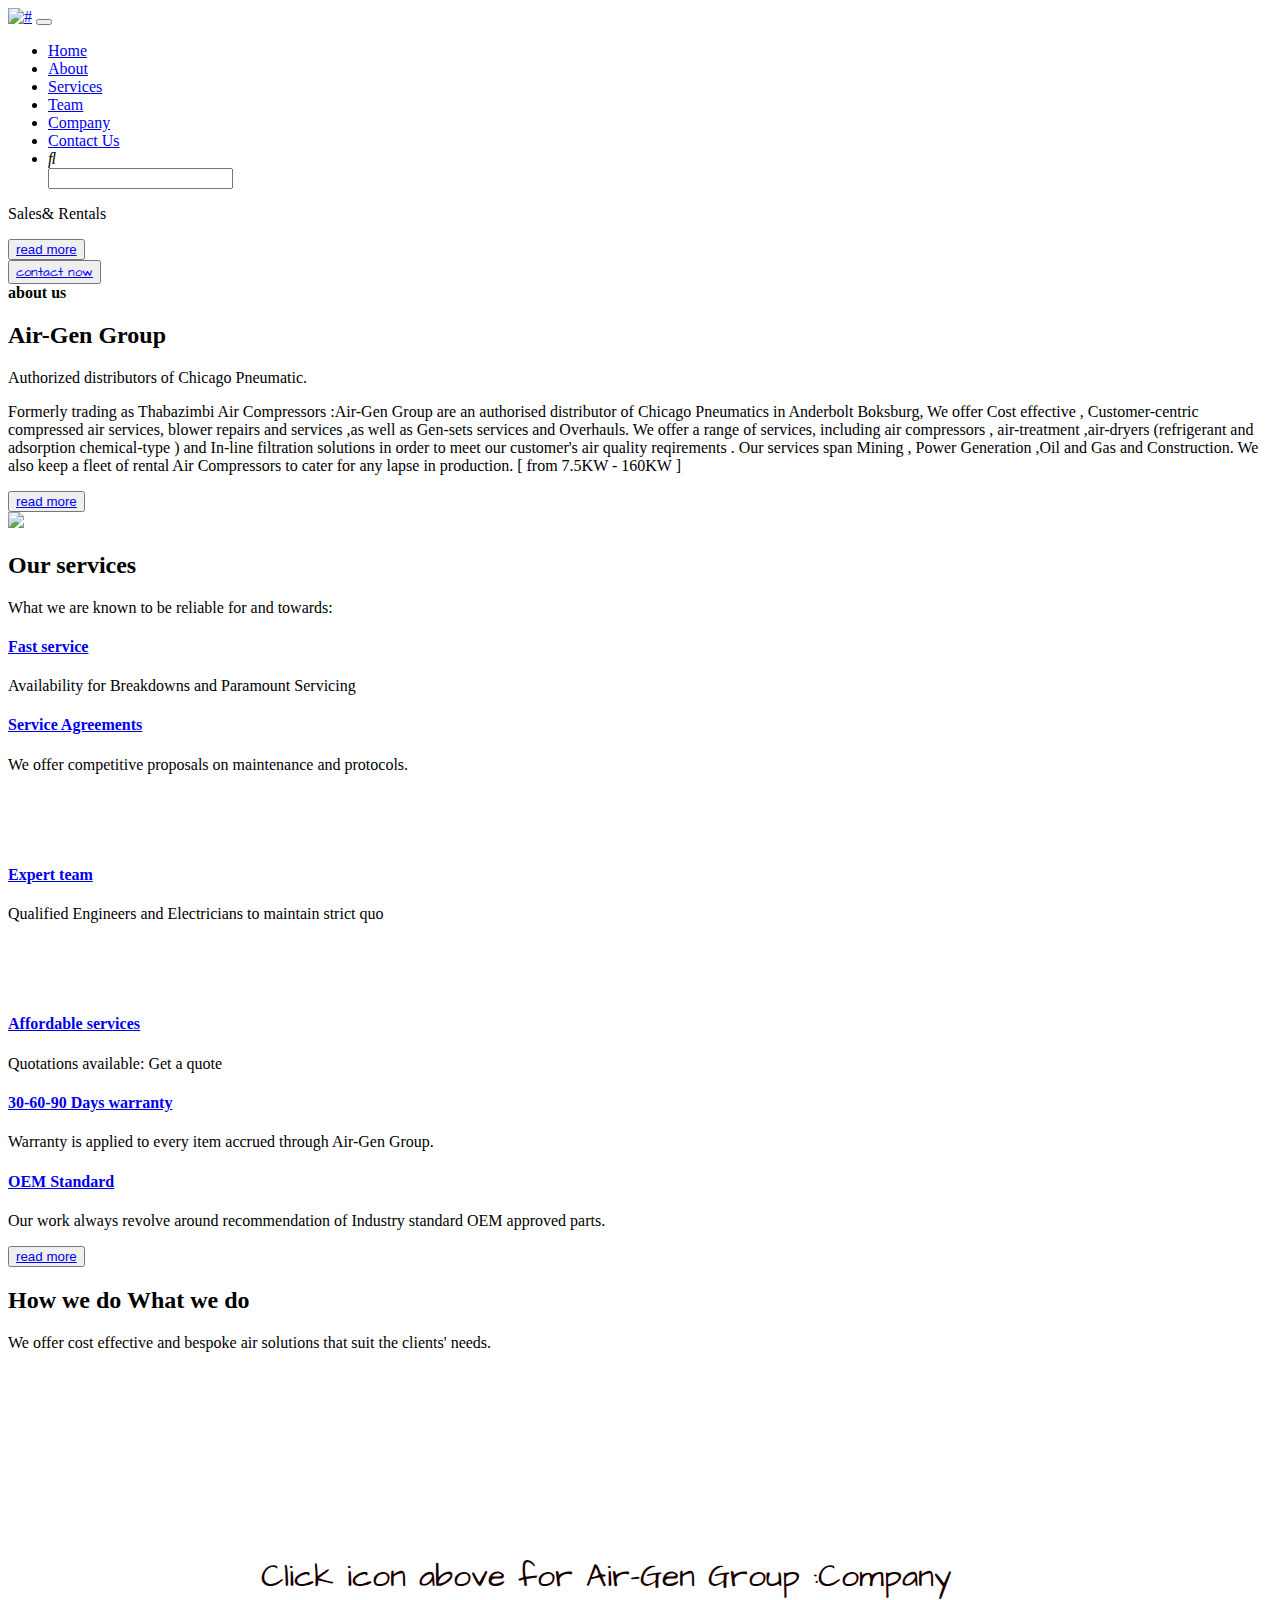
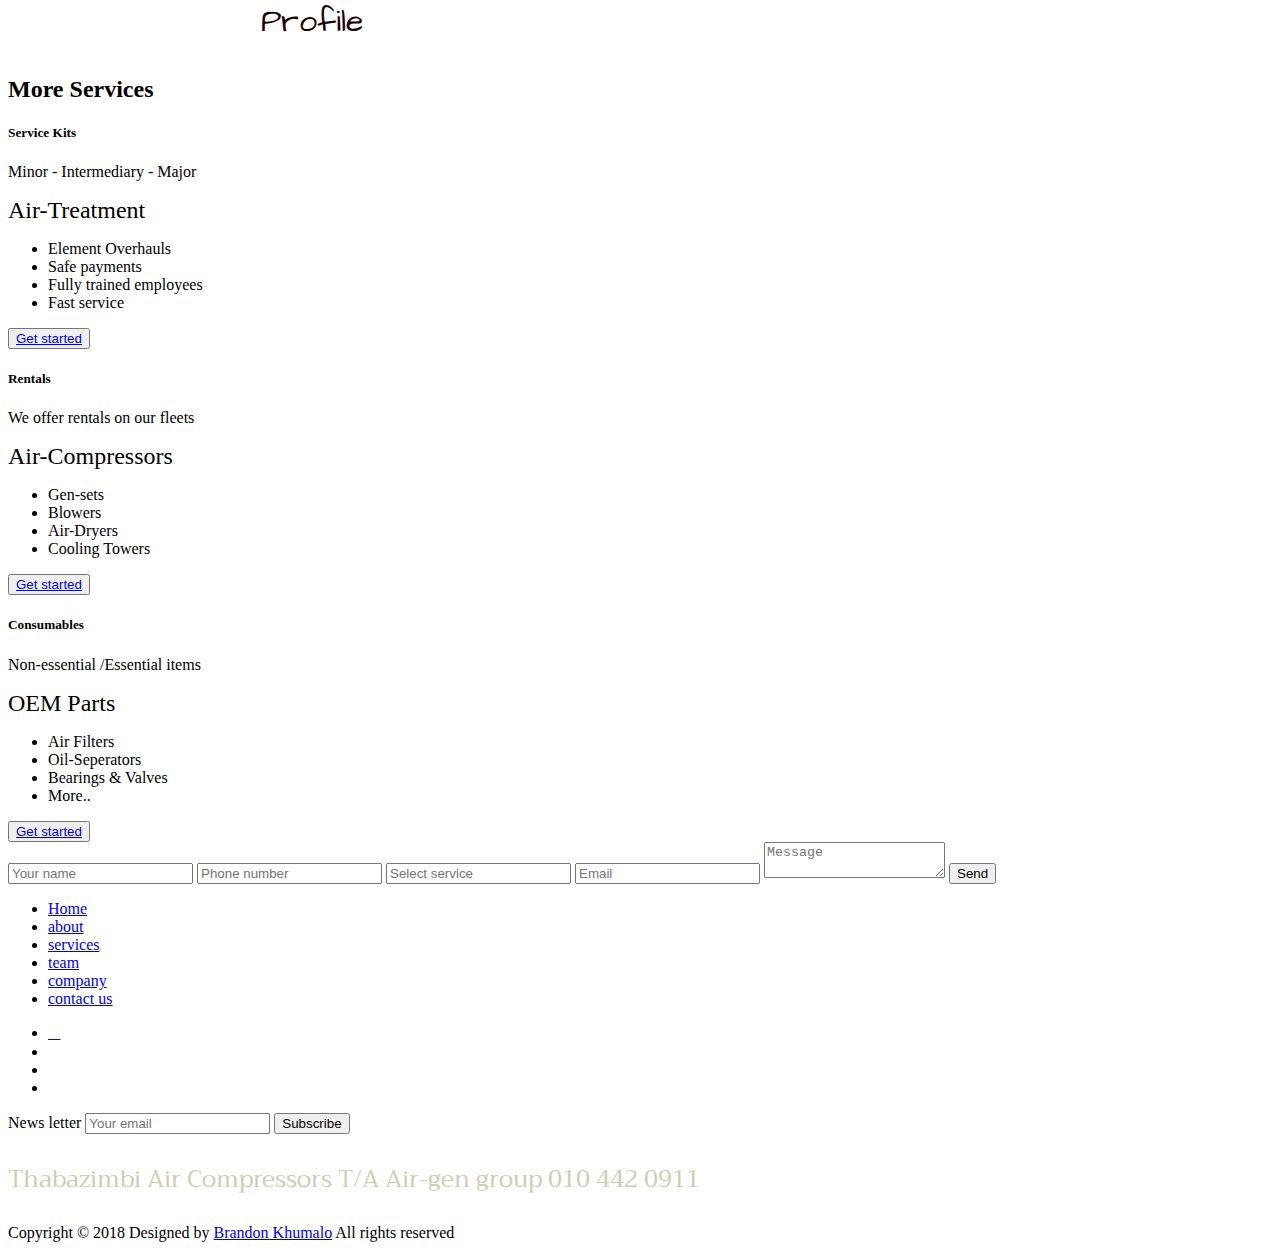
==== index.html @ 3f2db5a7 "Update index.html" ====
<!DOCTYPE html>
<html lang="en">
    <head>
        <meta charset="utf-8">
        <meta name="viewport" content="width=device-width, initial-scale=1.0">
        <title>Sales & Rentals</title>
        <link rel="stylesheet" href="css/bootstrap.min.css">
        <link rel="stylesheet" href="css/style.css">
        <link rel="stylesheet" href="css/fontawesome.min.css">
        <link rel="stylesheet" href="https://fonts.googleapis.com/css?family=Audiowide|Sofia|Trirong|Roboto">
        <link href="https://fonts.googleapis.com/css2?family=Architects+Daughter&display=swap" rel="stylesheet"> 
        <link rel="stylesheet" href="https://cdnjs.cloudflare.com/ajax/libs/font-awesome/4.7.0/css/font-awesome.min.css">
    <style>
     body > p{ padding:0 20%;color:#1a0000;font-size:2em;font-family:'Architects Daughter' 
        }
        </style>
    </head>
    <body>
        <nav class="navbar navbar-expand-lg navbar-light text-uppercase font-weight-bold">
            <div class="container">
                <a class="navbar-brand" href="index.html"><img width="250" src="imgs/logo.png" alt="#" /></a>
                <button class="navbar-toggler" type="button" data-toggle="collapse" data-target="#show-menu" aria-controls="navbarSupportedContent" aria-expanded="false" aria-label="Toggle navigation">
                    <span class="navbar-toggler-icon"></span>
                </button>

                <div class="collapse navbar-collapse" id="show-menu">
                    <ul class="navbar-nav ml-auto">
                        <li class="nav-item active">
                            <a class="nav-link" href="#home">Home <span class="sr-only">(current)</span></a>
                        </li>
                        <li class="nav-item">
                            <a class="nav-link" href="#about">About</a>
                        </li>
                        <li class="nav-item">
                            <a class="nav-link" href="#services">Services</a>
                        </li>
                        <li class="nav-item">
                            <a class="nav-link" href="#team">Team</a>
                        </li>
                        <li class="nav-item">
                            <a class="nav-link" href="#company">Company</a>
                        </li>
                        <li class="nav-item">
                            <a class="nav-link" href="#contact">Contact Us</a>
                        </li>
                        <li class="nav-item search">
                            <a class="nav-link"><i class="fas fa-search"></i></a>
                            <form>
                                <input type="search">
                            </form>
                        </li>
                    </ul>
                </div>
            </div>
        </nav>
        
        <header class="text-uppercase" id="home">
                <div class="row">
                    <div class="col-xl-5 col-lg-12">
                        <p><span>Sales</span>& Rentals</p>
                        <button><a href="#" class="text-uppercase">read more</a></button>
                    </div>
                    <div class="col-xl-7 col-lg-12">
                        <div class="white-overlay d-flex align-items-center">
                            <button><a href="#" class="text-uppercase" style="font-family:'Architects Daughter' ">contact now</a></button>
                        </div>
                    </div>
                </div>
        </header>
        
        <div class="about-us">
            <div class="container">
                <strong class="text-uppercase" id="about">about us</strong>
                <h2 class="text-uppercase">Air-Gen<span>  Group</span></h2>
                <p>Authorized distributors of Chicago Pneumatic.</p>
                <div class="row">
                    <div class="col-lg-7 col-12 d-flex align-items-center">
                        <p>Formerly trading as Thabazimbi Air Compressors :Air-Gen Group are an authorised distributor of Chicago Pneumatics in Anderbolt Boksburg,
                            We offer Cost effective , Customer-centric compressed air services, blower repairs and services ,as well as Gen-sets services and Overhauls.
                        We offer a range of services, including air compressors , air-treatment ,air-dryers (refrigerant and adsorption chemical-type ) and In-line filtration 
                        solutions in order to meet our customer's air quality reqirements .
                        Our services span Mining , Power Generation ,Oil and Gas and Construction. We also keep a fleet of rental Air Compressors to cater for any lapse in production. [ from 7.5KW - 160KW ]  </p>
                        <button class="text-uppercase font-weight-bold"><a href="#">read more</a></button>
                    </div>
                    <div class="col-lg-5 col-12">
                        <div class="blue-shadow"></div>
                        <img src="imgs/about-us.jpg" width="90%">
                    </div>
                </div>
            </div>
        </div>
        
        <div class="services text-center">
            <div class="container">
                <h2 class="text-uppercase" id="services">Our <span>services</span></h2>
                <p>What we are known to be reliable for and towards:</p>
                <div class="row">
                    <div class="col-lg-4 col-md-6 col-xs-12 active">
                        <div class="item">
                            <i class="fas fa-stopwatch fa-3x"></i>
                            <h4><a href="#">Fast service</a></h4>
                            <p>Availability for Breakdowns and Paramount Servicing</p>
                        </div>
                    </div>
                    <div class="col-lg-4 col-md-6 col-xs-12">
                        <div class="item">
                            <i class="fas fa-money-check-alt fa-3x"></i>
                            <h4><a href="#">Service Agreements</a></h4>
                            <p>We offer competitive proposals on maintenance and protocols. </p>
                        </div>
                    </div>
                    <div class="col-lg-4 col-md-6 col-xs-12">
                        <div class="item">
                            <i class="fas fa-users fa-3x"></i>
                            <h4><a href="#">Expert team</a></h4>
                            <p>Qualified Engineers and Electricians to maintain strict quo</p>
                        </div>
                    </div>
                    <div class="col-lg-4 col-md-6 col-xs-12">
                        <div class="item">
                            <i class="fas fa-suitcase fa-3x"></i>
                            <h4><a href="#">Affordable services</a></h4>
                            <p>Quotations available: Get a quote</p>
                        </div>
                    </div>
                    <div class="col-lg-4 col-md-6 col-xs-12">
                        <div class="item">
                            <i class="fas fa-money-bill-wave fa-3x"></i>
                            <h4><a href="#">30-60-90 Days warranty</a></h4>
                            <p>Warranty is applied to every item accrued through Air-Gen Group.</p>
                        </div>
                    </div>
                    <div class="col-lg-4 col-md-6 col-xs-12">
                        <div class="item">
                            <i class="fas fa-award fa-3x"></i>
                            <h4><a href="#">OEM Standard</a></h4>
                            <p>Our work always revolve around recommendation of Industry standard OEM approved parts.</p>
                        </div>
                    </div>
                    <button><a href="#" class="text-uppercase font-weight-bold">read more</a></button>
                    <div class="rectangle"></div>
                </div>
            </div>
        </div>
        
        <div class="what-we-do" id="team">
            <div class="container">
                <h2 class="text-uppercase">How we do<span> What we do</span></h2>
                <p>We offer cost effective and bespoke air solutions that suit the clients' needs.</p>
                <div class="img"><iframe width="100%" height="100%" src="https://www.youtube.com/embed/RlKHrs6M7QA" frameborder="0" allow="accelerometer; autoplay; clipboard-write; encrypted-media; gyroscope; picture-in-picture" allowfullscreen></iframe></div>
                <div class="start-button text-center">
                    <i class="far fa-file-alt" style="font-size:2.5em;margin-top:15px"></i>
                </div>
            </div>    
        </div>  <p id="cp"> Click icon above for Air-Gen Group :Company Profile </p>
        
        <div class="prices">
            <div class="container">
                <div id="company"></div>
                <h2 class="text-center text-uppercase">More  <span>Services</span></h2>
                <div class="row">
                    <div class="col-lg-4 col-md-6 col-12">
                        <div class="item f-item">
                            <div>
                                <h5>Service Kits</h5>
                                <p>Minor - Intermediary - Major </p>
                            </div>
                            <div>
                                <p><span></span> <span style="font-size:1.5em">Air-Treatment</span></p>
                                <ul>
                                    <li>Element Overhauls</li>
                                    <li>Safe payments</li>
                                    <li>Fully trained employees</li>
                                    <li>Fast service</li>
                                </ul>
                                <button><a href="https://air-gen-group.business.site">Get started</a></button>
                            </div>
                        </div>
                    </div>
                    <div class="col-lg-4 col-md-12 col-12">
                        <div class="item active">
                            <div>
                                <h5>Rentals</h5>
                                <p>We offer rentals on our fleets</p>
                            </div>
                            <div>
                                <p> <span style="font-size:1.5em">Air-Compressors</span></p>
                                <ul>
                                    <li>Gen-sets</li>
                                    <li>Blowers</li>
                                    <li>Air-Dryers</li>
                                    <li>Cooling Towers</li>
                                </ul>
                                <button><a href="https://air-gen-group.business.site" target="blank">Get started</a></button>
                            </div>
                        </div>
                    </div>
                    <div class="col-lg-4 col-md-6 col-12">
                        <div class="item l-item">
                            <div>
                                <h5>Consumables</h5>
                                <p>Non-essential /Essential items </p>
                            </div>
                            <div>
                                <p><span style="font-size:1.5em">OEM </span> <span style="font-size:1.5em"> Parts</span></p>
                                <ul>
                                    <li>Air Filters</li>
                                    <li>Oil-Seperators</li>
                                    <li>Bearings & Valves</li>
                                    <li>More..</li>
                                </ul>
                                <button><a href="https://air-gen-group.business.site" target="blank">Get started</a></button>
                            </div>
                        </div>
                    </div>
                </div>
            </div>
        </div>
       

<div class="contact" id="contact">
            <div class="container">
                <div class="contact-form">
                    <form>
                        <input type="text" placeholder="Your name">
                        <input type="text" placeholder="Phone number">
                        <input type="text" placeholder="Select service">
                        <input type="email" placeholder="Email">
                        <textarea placeholder="Message"></textarea>
                        <input type="submit" value="Send">
                    </form>
                </div>
            </div>
        </div>
        
        <footer>
            <div class="main-part">
                <div class="container">
                    <div class="d-flex justify-content-between text-uppercase">
                        <div></div>
                        <ul class="main-list">
                            <li><a href="#home">Home</a></li>
                            <li><a href="#about">about</a></li>
                            <li><a href="#services">services</a></li>
                            <li><a href="#team">team</a></li>
                            <li><a href="#company">company</a></li>
                            <li><a href="#contact">contact us</a></li>
                        </ul>
                        <ul>
                            <li><a href="https://www.facebook.com/AirGenGroup/"><i class="fab fa-facebook-f"></i></a></li>
                            <li><a href="https://www.instagram.com/airgengroup/"><i class="fa fa-instagram" style="font-size:17px;color:white"></i></a></li>
                            <li><a href="https://za.linkedin.com/company/air-gen-group"><i class="fab fa-linkedin-in"></i></a></li>
                            <li><a href="https://air-gen-group.business.site"><i class="fab fa-google-plus-g"></i></a></li>
                        </ul>
                    </div>
                    <div class="text-center">
                        <form>
                            <label>
                                News letter
                                <input type="text" placeholder="Your email">
                                <input type="submit" value="Subscribe">
                            </label>
                        </form>
                        <p><pre style="font-size:1.5em ;font-family:'Trirong';color:#cdcdb1">Thabazimbi Air Compressors T/A Air-gen group 010 442 0911</pre> </p>
                    </div>
                </div>
            </div>
            <div class="copyright text-center">
                <p>Copyright © 2018 Designed by <a href="https://html.design">Brandon Khumalo</a> All rights reserved</p>
            </div>
        </footer>
        
        <script src="js/jquery-3.3.1.min.js"></script>
        <script src="js/bootstrap.min.js"></script>
        <script>
            $(function () {
                
                'use strict';
                
                $('.navbar ul.navbar-nav li.search a').on('click', function () {
                    $(this).siblings('form').fadeToggle();
                });
                
                $('.navbar ul.navbar-nav li a, footer ul.main-list li a').on('click', function (e) {
                    
                    var getAttr = $(this).attr('href');
                    
                    e.preventDefault();
                    $('html').animate({scrollTop: $(getAttr).offset().top}, 1000);
                });
            });
        </script>
    </body>
</html>
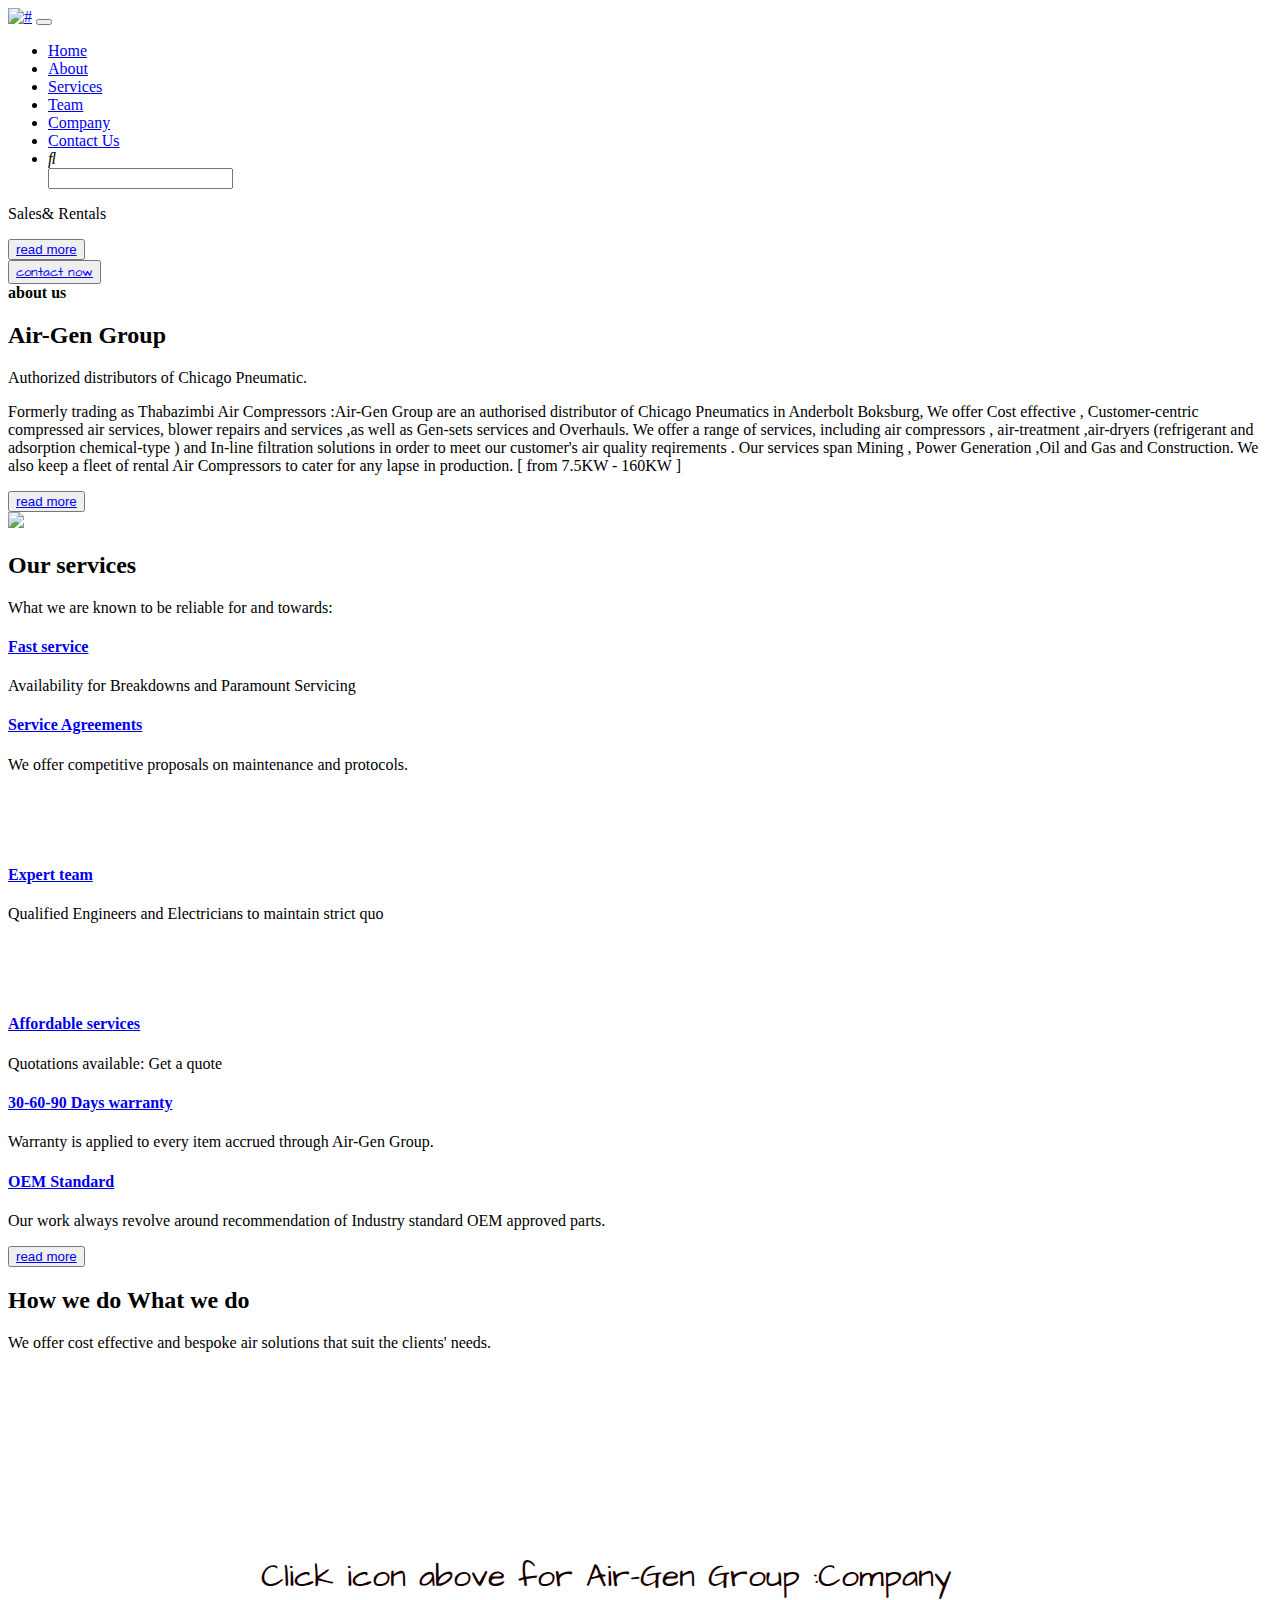
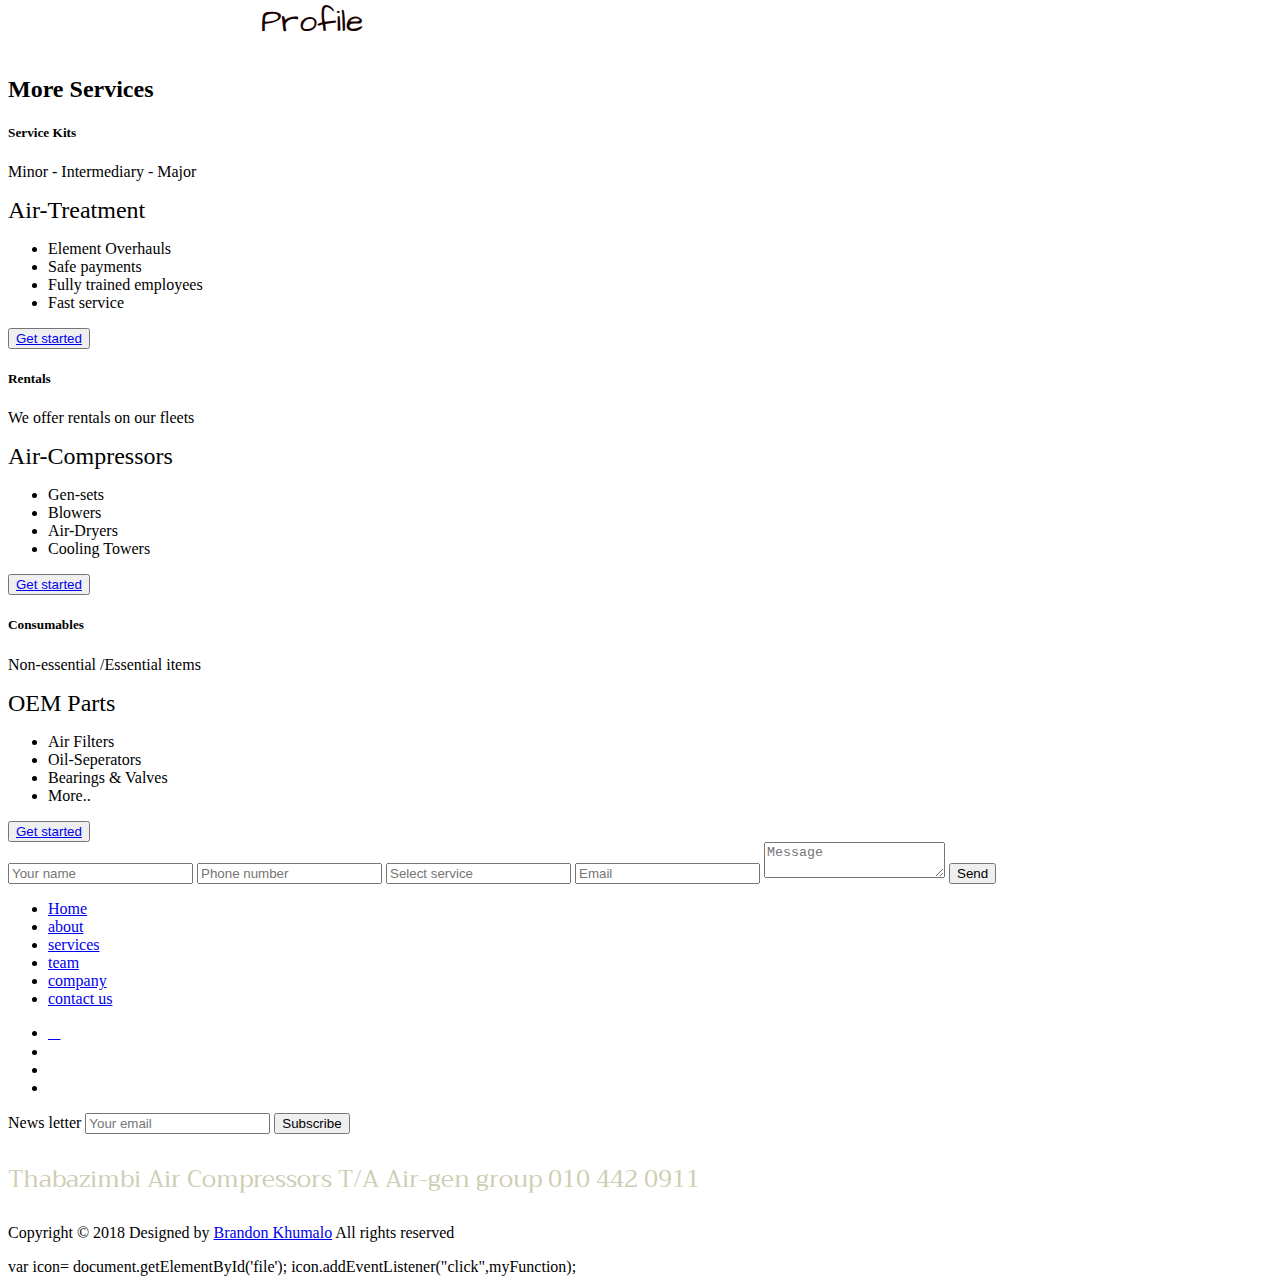
==== commit 481e2763: "Update index.html" ====
--- a/index.html
+++ b/index.html
@@ -149,7 +149,7 @@
                 <p>We offer cost effective and bespoke air solutions that suit the clients' needs.</p>
                 <div class="img"><iframe width="100%" height="100%" src="https://www.youtube.com/embed/RlKHrs6M7QA" frameborder="0" allow="accelerometer; autoplay; clipboard-write; encrypted-media; gyroscope; picture-in-picture" allowfullscreen></iframe></div>
                 <div class="start-button text-center">
-                    <i class="far fa-file-alt" style="font-size:2.5em;margin-top:15px"></i>
+                    <i id="file" class="far fa-file-alt" style="font-size:2.5em;margin-top:15px"></i>
                 </div>
             </div>    
         </div>  <p id="cp"> Click icon above for Air-Gen Group :Company Profile </p>
@@ -261,7 +261,7 @@
                                 <input type="submit" value="Subscribe">
                             </label>
                         </form>
-                        <p><pre style="font-size:1.5em ;font-family:'Trirong';color:#cdcdb1">Thabazimbi Air Compressors T/A Air-gen group 010 442 0911</pre> </p>
+                        <p><pre style="overflow:hidden;font-size:1.5em ;font-family:'Trirong';color:#cdcdb1">Thabazimbi Air Compressors T/A Air-gen group 010 442 0911</pre> </p>
                     </div>
                 </div>
             </div>
@@ -290,5 +290,13 @@
                 });
             });
         </script>
+    <script>
+function myFunction() {
+  window.open("cprofile.html", "_blank", "toolbar=yes,scrollbars=yes,resizable=yes,top=500,left=500,width=400,height=400");
+}
+</script>
+var icon= document.getElementById('file');
+    icon.addEventListener("click",myFunction);
+    </script>
     </body>
 </html>
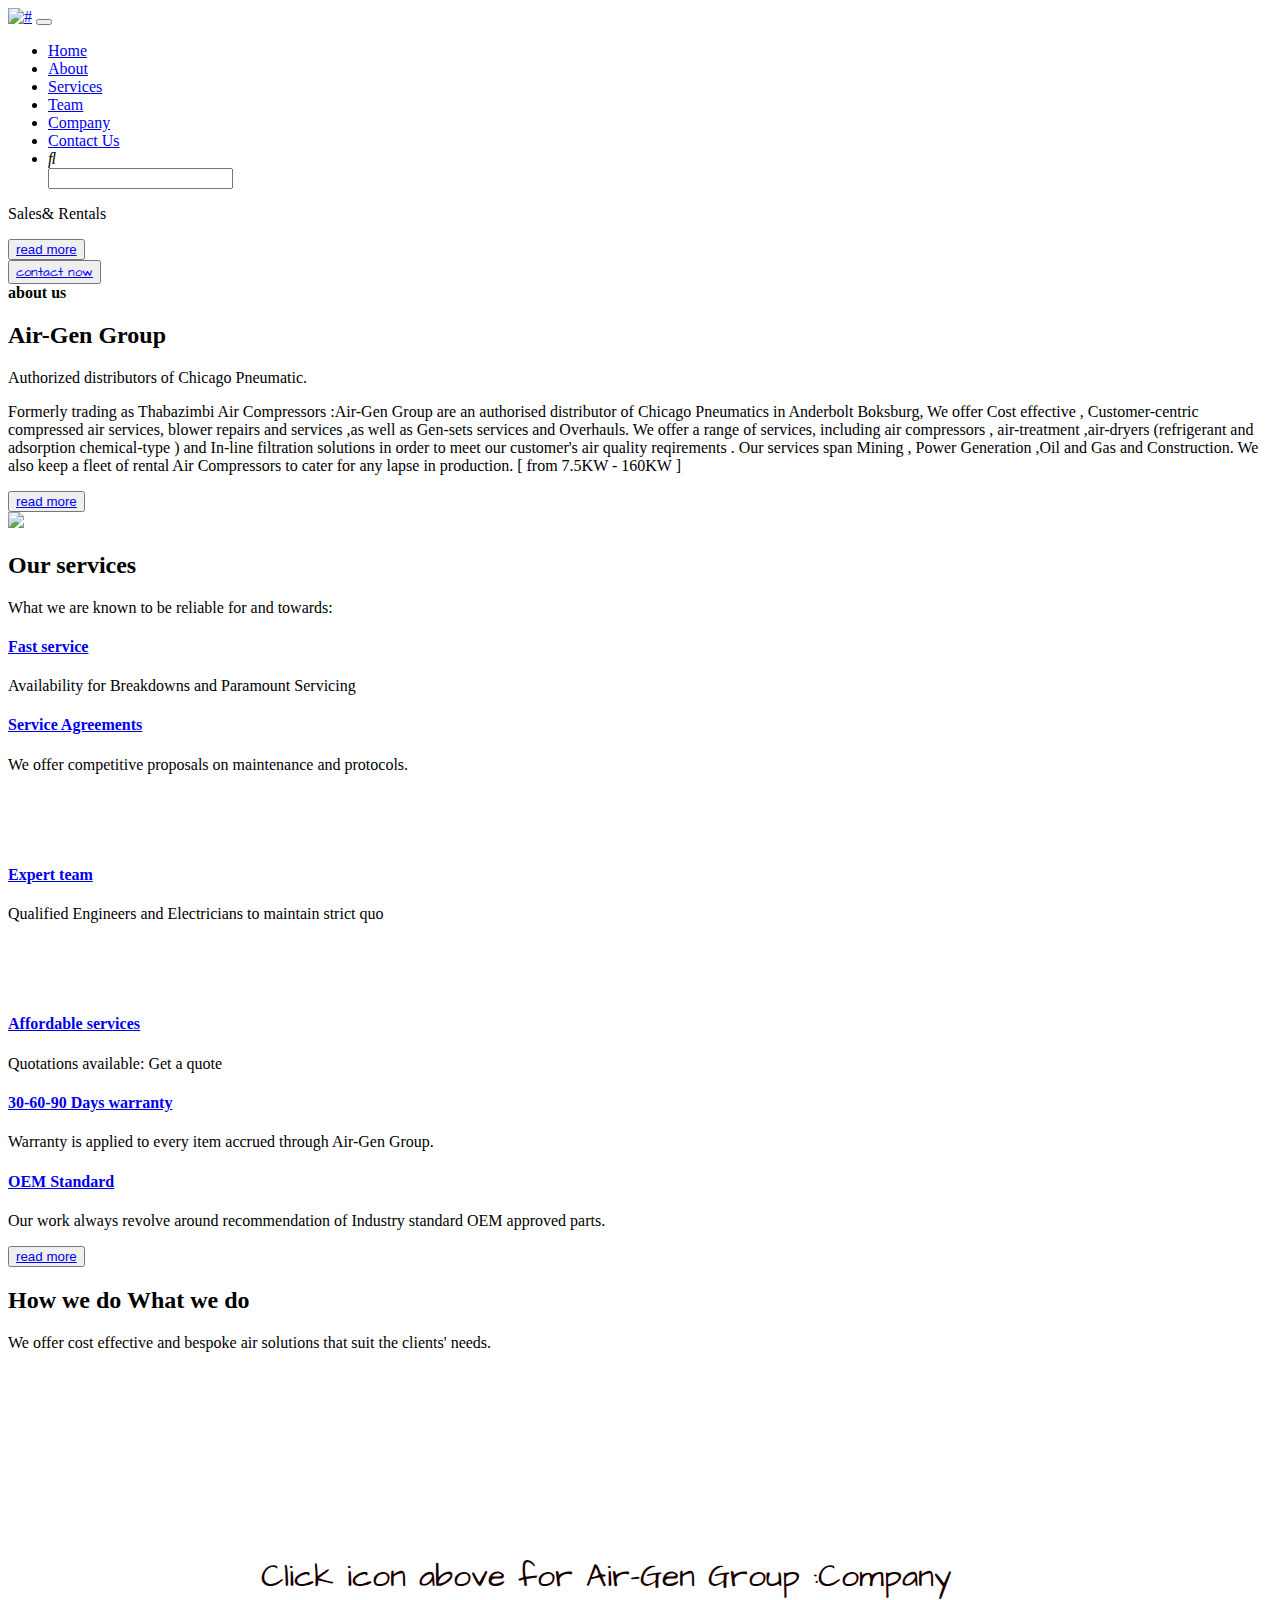
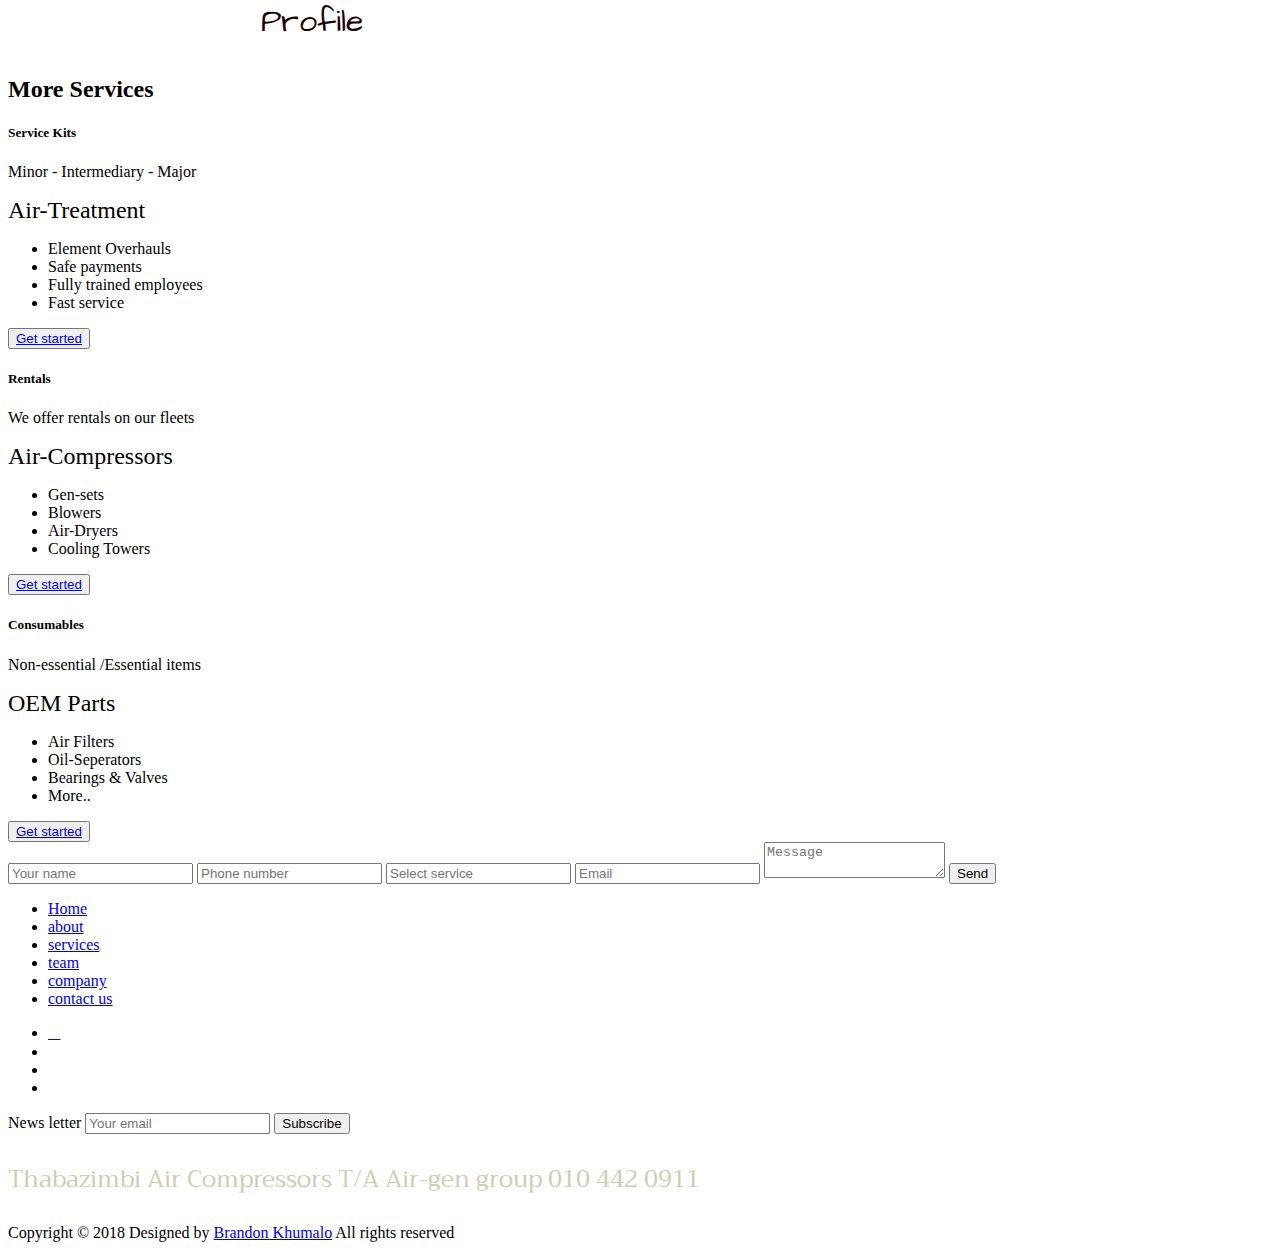
==== commit b0498c53: "Update index.html" ====
--- a/index.html
+++ b/index.html
@@ -149,7 +149,7 @@
                 <p>We offer cost effective and bespoke air solutions that suit the clients' needs.</p>
                 <div class="img"><iframe width="100%" height="100%" src="https://www.youtube.com/embed/RlKHrs6M7QA" frameborder="0" allow="accelerometer; autoplay; clipboard-write; encrypted-media; gyroscope; picture-in-picture" allowfullscreen></iframe></div>
                 <div class="start-button text-center">
-                    <i id="file" class="far fa-file-alt" style="font-size:2.5em;margin-top:15px"></i>
+                    <i id="file" onclick="myFunction()" class="far fa-file-alt" style="font-size:2.5em;margin-top:15px"></i>
                 </div>
             </div>    
         </div>  <p id="cp"> Click icon above for Air-Gen Group :Company Profile </p>
@@ -295,6 +295,7 @@
   window.open("cprofile.html", "_blank", "toolbar=yes,scrollbars=yes,resizable=yes,top=500,left=500,width=400,height=400");
 }
 </script>
+    <script
 var icon= document.getElementById('file');
     icon.addEventListener("click",myFunction);
     </script>
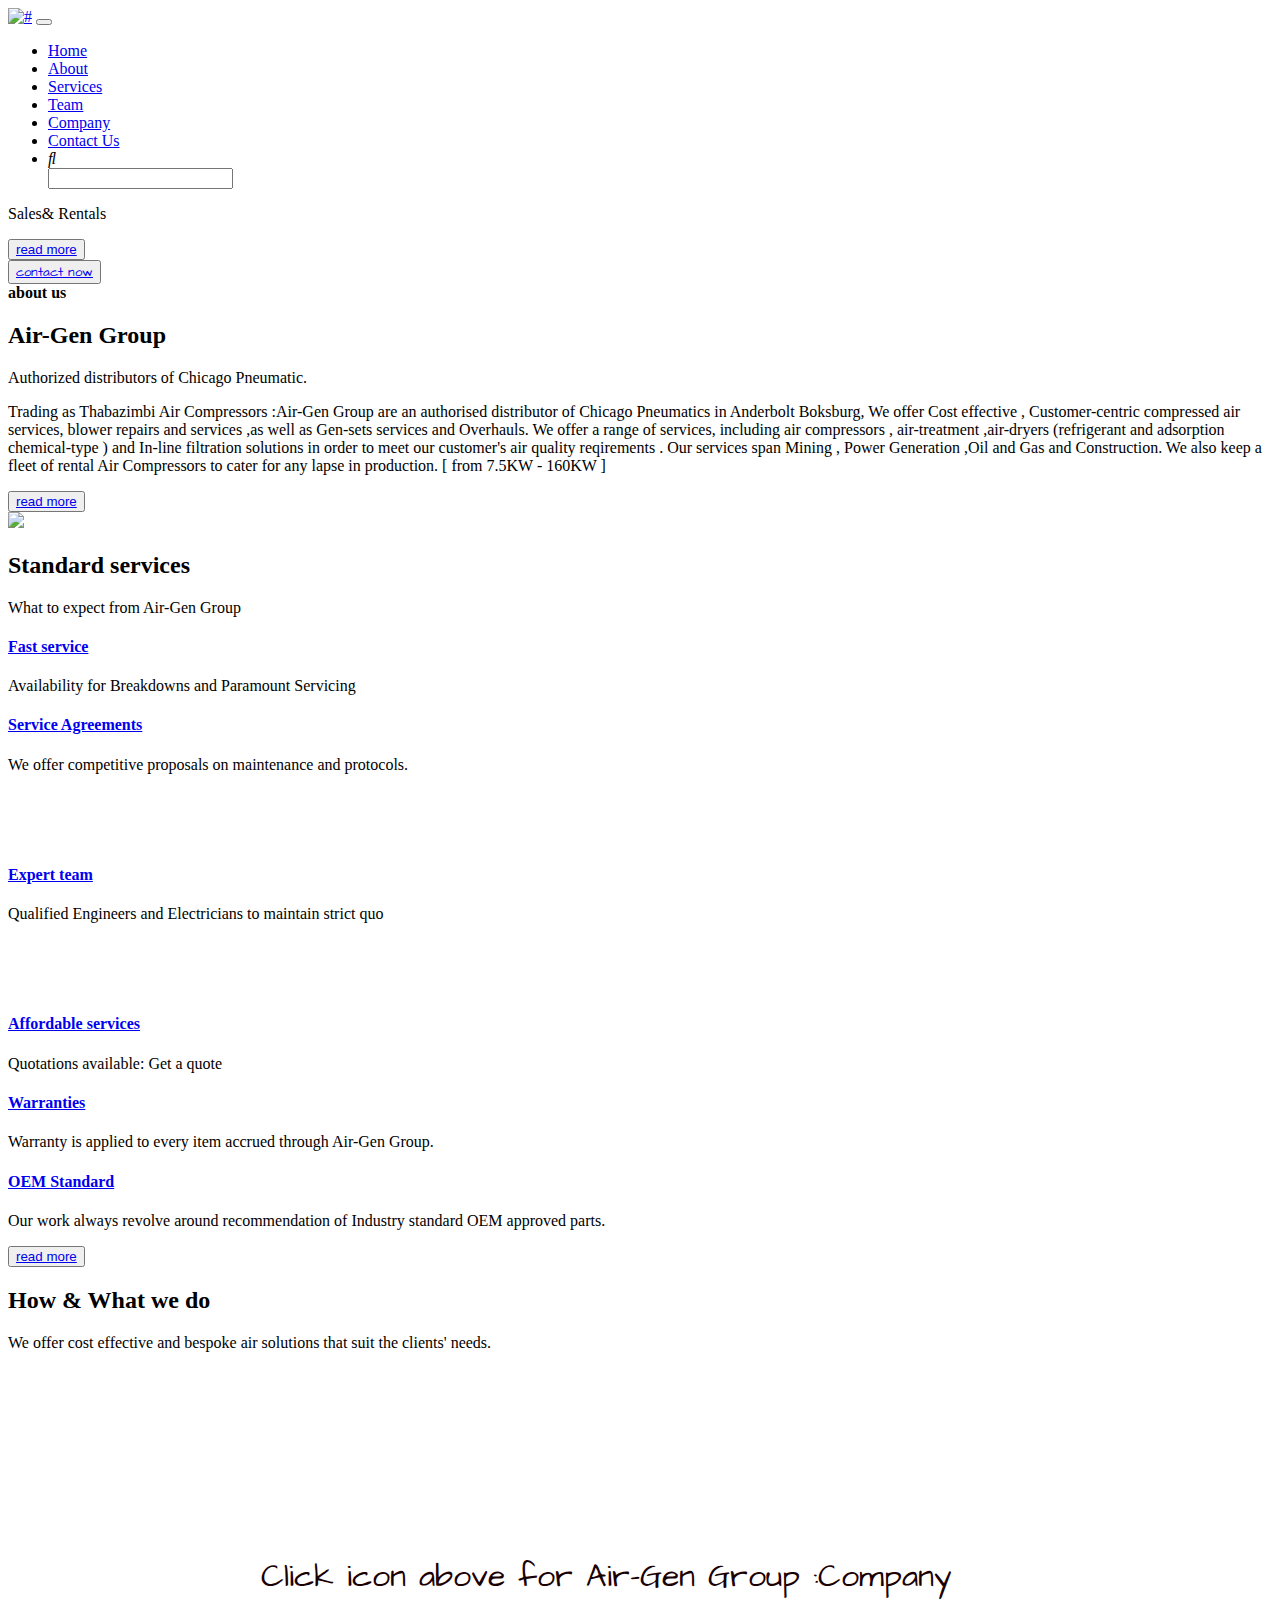
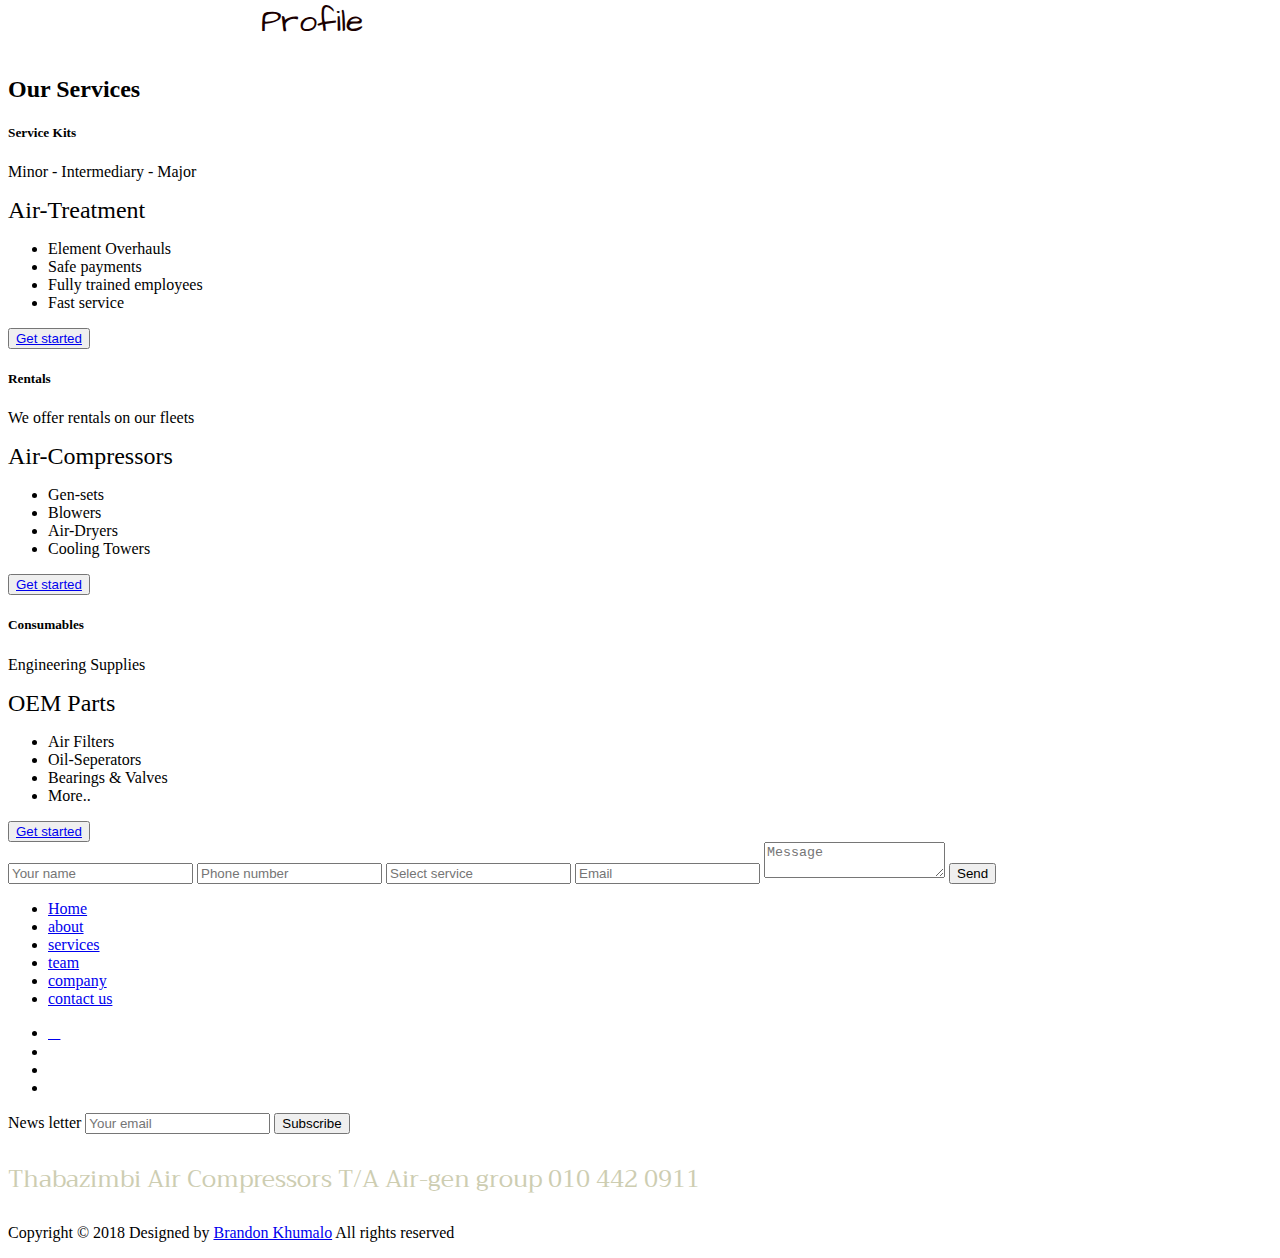
==== commit bc000b87: "Update index.html" ====
--- a/index.html
+++ b/index.html
@@ -14,263 +14,7 @@
      body > p{ padding:0 20%;color:#1a0000;font-size:2em;font-family:'Architects Daughter' 
         }
         </style>
-    </head>
-    <body>
-        <nav class="navbar navbar-expand-lg navbar-light text-uppercase font-weight-bold">
-            <div class="container">
-                <a class="navbar-brand" href="index.html"><img width="250" src="imgs/logo.png" alt="#" /></a>
-                <button class="navbar-toggler" type="button" data-toggle="collapse" data-target="#show-menu" aria-controls="navbarSupportedContent" aria-expanded="false" aria-label="Toggle navigation">
-                    <span class="navbar-toggler-icon"></span>
-                </button>
-
-                <div class="collapse navbar-collapse" id="show-menu">
-                    <ul class="navbar-nav ml-auto">
-                        <li class="nav-item active">
-                            <a class="nav-link" href="#home">Home <span class="sr-only">(current)</span></a>
-                        </li>
-                        <li class="nav-item">
-                            <a class="nav-link" href="#about">About</a>
-                        </li>
-                        <li class="nav-item">
-                            <a class="nav-link" href="#services">Services</a>
-                        </li>
-                        <li class="nav-item">
-                            <a class="nav-link" href="#team">Team</a>
-                        </li>
-                        <li class="nav-item">
-                            <a class="nav-link" href="#company">Company</a>
-                        </li>
-                        <li class="nav-item">
-                            <a class="nav-link" href="#contact">Contact Us</a>
-                        </li>
-                        <li class="nav-item search">
-                            <a class="nav-link"><i class="fas fa-search"></i></a>
-                            <form>
-                                <input type="search">
-                            </form>
-                        </li>
-                    </ul>
-                </div>
-            </div>
-        </nav>
-        
-        <header class="text-uppercase" id="home">
-                <div class="row">
-                    <div class="col-xl-5 col-lg-12">
-                        <p><span>Sales</span>& Rentals</p>
-                        <button><a href="#" class="text-uppercase">read more</a></button>
-                    </div>
-                    <div class="col-xl-7 col-lg-12">
-                        <div class="white-overlay d-flex align-items-center">
-                            <button><a href="#" class="text-uppercase" style="font-family:'Architects Daughter' ">contact now</a></button>
-                        </div>
-                    </div>
-                </div>
-        </header>
-        
-        <div class="about-us">
-            <div class="container">
-                <strong class="text-uppercase" id="about">about us</strong>
-                <h2 class="text-uppercase">Air-Gen<span>  Group</span></h2>
-                <p>Authorized distributors of Chicago Pneumatic.</p>
-                <div class="row">
-                    <div class="col-lg-7 col-12 d-flex align-items-center">
-                        <p>Formerly trading as Thabazimbi Air Compressors :Air-Gen Group are an authorised distributor of Chicago Pneumatics in Anderbolt Boksburg,
-                            We offer Cost effective , Customer-centric compressed air services, blower repairs and services ,as well as Gen-sets services and Overhauls.
-                        We offer a range of services, including air compressors , air-treatment ,air-dryers (refrigerant and adsorption chemical-type ) and In-line filtration 
-                        solutions in order to meet our customer's air quality reqirements .
-                        Our services span Mining , Power Generation ,Oil and Gas and Construction. We also keep a fleet of rental Air Compressors to cater for any lapse in production. [ from 7.5KW - 160KW ]  </p>
-                        <button class="text-uppercase font-weight-bold"><a href="#">read more</a></button>
-                    </div>
-                    <div class="col-lg-5 col-12">
-                        <div class="blue-shadow"></div>
-                        <img src="imgs/about-us.jpg" width="90%">
-                    </div>
-                </div>
-            </div>
-        </div>
-        
-        <div class="services text-center">
-            <div class="container">
-                <h2 class="text-uppercase" id="services">Our <span>services</span></h2>
-                <p>What we are known to be reliable for and towards:</p>
-                <div class="row">
-                    <div class="col-lg-4 col-md-6 col-xs-12 active">
-                        <div class="item">
-                            <i class="fas fa-stopwatch fa-3x"></i>
-                            <h4><a href="#">Fast service</a></h4>
-                            <p>Availability for Breakdowns and Paramount Servicing</p>
-                        </div>
-                    </div>
-                    <div class="col-lg-4 col-md-6 col-xs-12">
-                        <div class="item">
-                            <i class="fas fa-money-check-alt fa-3x"></i>
-                            <h4><a href="#">Service Agreements</a></h4>
-                            <p>We offer competitive proposals on maintenance and protocols. </p>
-                        </div>
-                    </div>
-                    <div class="col-lg-4 col-md-6 col-xs-12">
-                        <div class="item">
-                            <i class="fas fa-users fa-3x"></i>
-                            <h4><a href="#">Expert team</a></h4>
-                            <p>Qualified Engineers and Electricians to maintain strict quo</p>
-                        </div>
-                    </div>
-                    <div class="col-lg-4 col-md-6 col-xs-12">
-                        <div class="item">
-                            <i class="fas fa-suitcase fa-3x"></i>
-                            <h4><a href="#">Affordable services</a></h4>
-                            <p>Quotations available: Get a quote</p>
-                        </div>
-                    </div>
-                    <div class="col-lg-4 col-md-6 col-xs-12">
-                        <div class="item">
-                            <i class="fas fa-money-bill-wave fa-3x"></i>
-                            <h4><a href="#">30-60-90 Days warranty</a></h4>
-                            <p>Warranty is applied to every item accrued through Air-Gen Group.</p>
-                        </div>
-                    </div>
-                    <div class="col-lg-4 col-md-6 col-xs-12">
-                        <div class="item">
-                            <i class="fas fa-award fa-3x"></i>
-                            <h4><a href="#">OEM Standard</a></h4>
-                            <p>Our work always revolve around recommendation of Industry standard OEM approved parts.</p>
-                        </div>
-                    </div>
-                    <button><a href="#" class="text-uppercase font-weight-bold">read more</a></button>
-                    <div class="rectangle"></div>
-                </div>
-            </div>
-        </div>
-        
-        <div class="what-we-do" id="team">
-            <div class="container">
-                <h2 class="text-uppercase">How we do<span> What we do</span></h2>
-                <p>We offer cost effective and bespoke air solutions that suit the clients' needs.</p>
-                <div class="img"><iframe width="100%" height="100%" src="https://www.youtube.com/embed/RlKHrs6M7QA" frameborder="0" allow="accelerometer; autoplay; clipboard-write; encrypted-media; gyroscope; picture-in-picture" allowfullscreen></iframe></div>
-                <div class="start-button text-center">
-                    <i id="file" onclick="myFunction()" class="far fa-file-alt" style="font-size:2.5em;margin-top:15px"></i>
-                </div>
-            </div>    
-        </div>  <p id="cp"> Click icon above for Air-Gen Group :Company Profile </p>
-        
-        <div class="prices">
-            <div class="container">
-                <div id="company"></div>
-                <h2 class="text-center text-uppercase">More  <span>Services</span></h2>
-                <div class="row">
-                    <div class="col-lg-4 col-md-6 col-12">
-                        <div class="item f-item">
-                            <div>
-                                <h5>Service Kits</h5>
-                                <p>Minor - Intermediary - Major </p>
-                            </div>
-                            <div>
-                                <p><span></span> <span style="font-size:1.5em">Air-Treatment</span></p>
-                                <ul>
-                                    <li>Element Overhauls</li>
-                                    <li>Safe payments</li>
-                                    <li>Fully trained employees</li>
-                                    <li>Fast service</li>
-                                </ul>
-                                <button><a href="https://air-gen-group.business.site">Get started</a></button>
-                            </div>
-                        </div>
-                    </div>
-                    <div class="col-lg-4 col-md-12 col-12">
-                        <div class="item active">
-                            <div>
-                                <h5>Rentals</h5>
-                                <p>We offer rentals on our fleets</p>
-                            </div>
-                            <div>
-                                <p> <span style="font-size:1.5em">Air-Compressors</span></p>
-                                <ul>
-                                    <li>Gen-sets</li>
-                                    <li>Blowers</li>
-                                    <li>Air-Dryers</li>
-                                    <li>Cooling Towers</li>
-                                </ul>
-                                <button><a href="https://air-gen-group.business.site" target="blank">Get started</a></button>
-                            </div>
-                        </div>
-                    </div>
-                    <div class="col-lg-4 col-md-6 col-12">
-                        <div class="item l-item">
-                            <div>
-                                <h5>Consumables</h5>
-                                <p>Non-essential /Essential items </p>
-                            </div>
-                            <div>
-                                <p><span style="font-size:1.5em">OEM </span> <span style="font-size:1.5em"> Parts</span></p>
-                                <ul>
-                                    <li>Air Filters</li>
-                                    <li>Oil-Seperators</li>
-                                    <li>Bearings & Valves</li>
-                                    <li>More..</li>
-                                </ul>
-                                <button><a href="https://air-gen-group.business.site" target="blank">Get started</a></button>
-                            </div>
-                        </div>
-                    </div>
-                </div>
-            </div>
-        </div>
-       
-
-<div class="contact" id="contact">
-            <div class="container">
-                <div class="contact-form">
-                    <form>
-                        <input type="text" placeholder="Your name">
-                        <input type="text" placeholder="Phone number">
-                        <input type="text" placeholder="Select service">
-                        <input type="email" placeholder="Email">
-                        <textarea placeholder="Message"></textarea>
-                        <input type="submit" value="Send">
-                    </form>
-                </div>
-            </div>
-        </div>
-        
-        <footer>
-            <div class="main-part">
-                <div class="container">
-                    <div class="d-flex justify-content-between text-uppercase">
-                        <div></div>
-                        <ul class="main-list">
-                            <li><a href="#home">Home</a></li>
-                            <li><a href="#about">about</a></li>
-                            <li><a href="#services">services</a></li>
-                            <li><a href="#team">team</a></li>
-                            <li><a href="#company">company</a></li>
-                            <li><a href="#contact">contact us</a></li>
-                        </ul>
-                        <ul>
-                            <li><a href="https://www.facebook.com/AirGenGroup/"><i class="fab fa-facebook-f"></i></a></li>
-                            <li><a href="https://www.instagram.com/airgengroup/"><i class="fa fa-instagram" style="font-size:17px;color:white"></i></a></li>
-                            <li><a href="https://za.linkedin.com/company/air-gen-group"><i class="fab fa-linkedin-in"></i></a></li>
-                            <li><a href="https://air-gen-group.business.site"><i class="fab fa-google-plus-g"></i></a></li>
-                        </ul>
-                    </div>
-                    <div class="text-center">
-                        <form>
-                            <label>
-                                News letter
-                                <input type="text" placeholder="Your email">
-                                <input type="submit" value="Subscribe">
-                            </label>
-                        </form>
-                        <p><pre style="overflow:hidden;font-size:1.5em ;font-family:'Trirong';color:#cdcdb1">Thabazimbi Air Compressors T/A Air-gen group 010 442 0911</pre> </p>
-                    </div>
-                </div>
-            </div>
-            <div class="copyright text-center">
-                <p>Copyright © 2018 Designed by <a href="https://html.design">Brandon Khumalo</a> All rights reserved</p>
-            </div>
-        </footer>
-        
-        <script src="js/jquery-3.3.1.min.js"></script>
+                <script src="js/jquery-3.3.1.min.js"></script>
         <script src="js/bootstrap.min.js"></script>
         <script>
             $(function () {
@@ -295,9 +39,266 @@
   window.open("cprofile.html", "_blank", "toolbar=yes,scrollbars=yes,resizable=yes,top=500,left=500,width=400,height=400");
 }
 </script>
-    <script
+        <script>
 var icon= document.getElementById('file');
     icon.addEventListener("click",myFunction);
     </script>
+    </head>
+    <body>
+        <nav class="navbar navbar-expand-lg navbar-light text-uppercase font-weight-bold">
+            <div class="container">
+                <a class="navbar-brand" href="index.html"><img width="250" src="imgs/logo.png" alt="#" /></a>
+                <button class="navbar-toggler" type="button" data-toggle="collapse" data-target="#show-menu" aria-controls="navbarSupportedContent" aria-expanded="false" aria-label="Toggle navigation">
+                    <span class="navbar-toggler-icon"></span>
+                </button>
+
+                <div class="collapse navbar-collapse" id="show-menu">
+                    <ul class="navbar-nav ml-auto">
+                        <li class="nav-item active">
+                            <a class="nav-link" href="#home">Home <span class="sr-only">(current)</span></a>
+                        </li>
+                        <li class="nav-item">
+                            <a class="nav-link" href="#about">About</a>
+                        </li>
+                        <li class="nav-item">
+                            <a class="nav-link" href="#services">Services</a>
+                        </li>
+                        <li class="nav-item">
+                            <a class="nav-link" href="#team">Team</a>
+                        </li>
+                        <li class="nav-item">
+                            <a class="nav-link" href="#company">Company</a>
+                        </li>
+                        <li class="nav-item">
+                            <a class="nav-link" href="#contact">Contact Us</a>
+                        </li>
+                        <li class="nav-item search">
+                            <a class="nav-link"><i class="fas fa-search"></i></a>
+                            <form>
+                                <input type="search">
+                            </form>
+                        </li>
+                    </ul>
+                </div>
+            </div>
+        </nav>
+        
+        <header class="text-uppercase" id="home">
+                <div class="row">
+                    <div class="col-xl-5 col-lg-12">
+                        <p><span>Sales</span>& Rentals</p>
+                        <button><a href="#" class="text-uppercase">read more</a></button>
+                    </div>
+                    <div class="col-xl-7 col-lg-12">
+                        <div class="white-overlay d-flex align-items-center">
+                            <button><a href="#" class="text-uppercase" style="font-family:'Architects Daughter' ">contact now</a></button>
+                        </div>
+                    </div>
+                </div>
+        </header>
+        
+        <div class="about-us">
+            <div class="container">
+                <strong class="text-uppercase" id="about">about us</strong>
+                <h2 class="text-uppercase">Air-Gen<span>  Group</span></h2>
+                <p>Authorized distributors of Chicago Pneumatic.</p>
+                <div class="row">
+                    <div class="col-lg-7 col-12 d-flex align-items-center">
+                        <p>Trading as Thabazimbi Air Compressors :Air-Gen Group are an authorised distributor of Chicago Pneumatics in Anderbolt Boksburg,
+                            We offer Cost effective , Customer-centric compressed air services, blower repairs and services ,as well as Gen-sets services and Overhauls.
+                        We offer a range of services, including air compressors , air-treatment ,air-dryers (refrigerant and adsorption chemical-type ) and In-line filtration 
+                        solutions in order to meet our customer's air quality reqirements .
+                        Our services span Mining , Power Generation ,Oil and Gas and Construction. We also keep a fleet of rental Air Compressors to cater for any lapse in production. [ from 7.5KW - 160KW ]  </p>
+                        <button class="text-uppercase font-weight-bold"><a href="#">read more</a></button>
+                    </div>
+                    <div class="col-lg-5 col-12">
+                        <div class="blue-shadow"></div>
+                        <img src="imgs/about-us.jpg" width="90%">
+                    </div>
+                </div>
+            </div>
+        </div>
+        
+        <div class="services text-center">
+            <div class="container">
+                <h2 class="text-uppercase" id="services">Standard <span> services</span></h2>
+                <p>What to expect from Air-Gen Group</p>
+                <div class="row">
+                    <div class="col-lg-4 col-md-6 col-xs-12 active">
+                        <div class="item">
+                            <i class="fas fa-stopwatch fa-3x"></i>
+                            <h4><a href="#">Fast service</a></h4>
+                            <p>Availability for Breakdowns and Paramount Servicing</p>
+                        </div>
+                    </div>
+                    <div class="col-lg-4 col-md-6 col-xs-12">
+                        <div class="item">
+                            <i class="fas fa-money-check-alt fa-3x"></i>
+                            <h4><a href="#">Service Agreements</a></h4>
+                            <p>We offer competitive proposals on maintenance and protocols. </p>
+                        </div>
+                    </div>
+                    <div class="col-lg-4 col-md-6 col-xs-12">
+                        <div class="item">
+                            <i class="fas fa-users fa-3x"></i>
+                            <h4><a href="#">Expert team</a></h4>
+                            <p>Qualified Engineers and Electricians to maintain strict quo</p>
+                        </div>
+                    </div>
+                    <div class="col-lg-4 col-md-6 col-xs-12">
+                        <div class="item">
+                            <i class="fas fa-suitcase fa-3x"></i>
+                            <h4><a href="#">Affordable services</a></h4>
+                            <p>Quotations available: Get a quote</p>
+                        </div>
+                    </div>
+                    <div class="col-lg-4 col-md-6 col-xs-12">
+                        <div class="item">
+                            <i class="fas fa-money-bill-wave fa-3x"></i>
+                            <h4><a href="#">Warranties</a></h4>
+                            <p>Warranty is applied to every item accrued through Air-Gen Group.</p>
+                        </div>
+                    </div>
+                    <div class="col-lg-4 col-md-6 col-xs-12">
+                        <div class="item">
+                            <i class="fas fa-award fa-3x"></i>
+                            <h4><a href="#">OEM Standard</a></h4>
+                            <p>Our work always revolve around recommendation of Industry standard OEM approved parts.</p>
+                        </div>
+                    </div>
+                    <button><a href="#" class="text-uppercase font-weight-bold">read more</a></button>
+                    <div class="rectangle"></div>
+                </div>
+            </div>
+        </div>
+        
+        <div class="what-we-do" id="team">
+            <div class="container">
+                <h2 class="text-uppercase">How &<span> What we do</span></h2>
+                <p>We offer cost effective and bespoke air solutions that suit the clients' needs.</p>
+                <div class="img"><iframe width="100%" height="100%" src="https://www.youtube.com/embed/RlKHrs6M7QA" frameborder="0" allow="accelerometer; autoplay; clipboard-write; encrypted-media; gyroscope; picture-in-picture" allowfullscreen></iframe></div>
+                <div class="start-button text-center">
+                    <i id="file" onclick="myFunction()" class="far fa-file-alt" style="font-size:2.5em;margin-top:15px"></i>
+                </div>
+            </div>    
+        </div>  <p id="cp"> Click icon above for Air-Gen Group :Company Profile </p>
+        
+        <div class="prices">
+            <div class="container">
+                <div id="company"></div>
+                <h2 class="text-center text-uppercase">Our <span>Services</span></h2>
+                <div class="row">
+                    <div class="col-lg-4 col-md-6 col-12">
+                        <div class="item f-item">
+                            <div>
+                                <h5>Service Kits</h5>
+                                <p>Minor - Intermediary - Major </p>
+                            </div>
+                            <div>
+                                <p><span></span> <span style="font-size:1.5em">Air-Treatment</span></p>
+                                <ul>
+                                    <li>Element Overhauls</li>
+                                    <li>Safe payments</li>
+                                    <li>Fully trained employees</li>
+                                    <li>Fast service</li>
+                                </ul>
+                                <button><a href="https://air-gen-group.business.site">Get started</a></button>
+                            </div>
+                        </div>
+                    </div>
+                    <div class="col-lg-4 col-md-12 col-12">
+                        <div class="item active">
+                            <div>
+                                <h5>Rentals</h5>
+                                <p>We offer rentals on our fleets</p>
+                            </div>
+                            <div>
+                                <p> <span style="font-size:1.5em">Air-Compressors</span></p>
+                                <ul>
+                                    <li>Gen-sets</li>
+                                    <li>Blowers</li>
+                                    <li>Air-Dryers</li>
+                                    <li>Cooling Towers</li>
+                                </ul>
+                                <button><a href="https://air-gen-group.business.site" target="blank">Get started</a></button>
+                            </div>
+                        </div>
+                    </div>
+                    <div class="col-lg-4 col-md-6 col-12">
+                        <div class="item l-item">
+                            <div>
+                                <h5>Consumables</h5>
+                                <p>Engineering Supplies </p>
+                            </div>
+                            <div>
+                                <p><span style="font-size:1.5em">OEM </span> <span style="font-size:1.5em"> Parts</span></p>
+                                <ul>
+                                    <li>Air Filters</li>
+                                    <li>Oil-Seperators</li>
+                                    <li>Bearings & Valves</li>
+                                    <li>More..</li>
+                                </ul>
+                                <button><a href="https://air-gen-group.business.site" target="blank">Get started</a></button>
+                            </div>
+                        </div>
+                    </div>
+                </div>
+            </div>
+        </div>
+       
+
+<div class="contact" id="contact">
+            <div class="container">
+                <div class="contact-form">
+                    <form>
+                        <input type="text" placeholder="Your name">
+                        <input type="text" placeholder="Phone number">
+                        <input type="text" placeholder="Select service">
+                        <input type="email" placeholder="Email">
+                        <textarea placeholder="Message"></textarea>
+                        <input type="submit" value="Send">
+                    </form>
+                </div>
+            </div>
+        </div>
+        
+        <footer>
+            <div class="main-part">
+                <div class="container">
+                    <div class="d-flex justify-content-between text-uppercase">
+                        <div></div>
+                        <ul class="main-list">
+                            <li><a href="#home">Home</a></li>
+                            <li><a href="#about">about</a></li>
+                            <li><a href="#services">services</a></li>
+                            <li><a href="#team">team</a></li>
+                            <li><a href="#company">company</a></li>
+                            <li><a href="#contact">contact us</a></li>
+                        </ul>
+                        <ul>
+                            <li><a href="https://www.facebook.com/AirGenGroup/"><i class="fab fa-facebook-f"></i></a></li>
+                            <li><a href="https://www.instagram.com/airgengroup/"><i class="fa fa-instagram" style="font-size:17px;color:white"></i></a></li>
+                            <li><a href="https://za.linkedin.com/company/air-gen-group"><i class="fab fa-linkedin-in"></i></a></li>
+                            <li><a href="https://air-gen-group.business.site"><i class="fab fa-google-plus-g"></i></a></li>
+                        </ul>
+                    </div>
+                    <div class="text-center">
+                        <form>
+                            <label>
+                                News letter
+                                <input type="text" placeholder="Your email">
+                                <input type="submit" value="Subscribe">
+                            </label>
+                        </form>
+                        <p><pre style="overflow:hidden;font-size:1.5em ;font-family:'Trirong';color:#cdcdb1">Thabazimbi Air Compressors T/A Air-gen group 010 442 0911</pre> </p>
+                    </div>
+                </div>
+            </div>
+            <div class="copyright text-center">
+                <p>Copyright © 2018 Designed by <a href="https://html.design">Brandon Khumalo</a> All rights reserved</p>
+            </div>
+        </footer>
+        
+
     </body>
 </html>
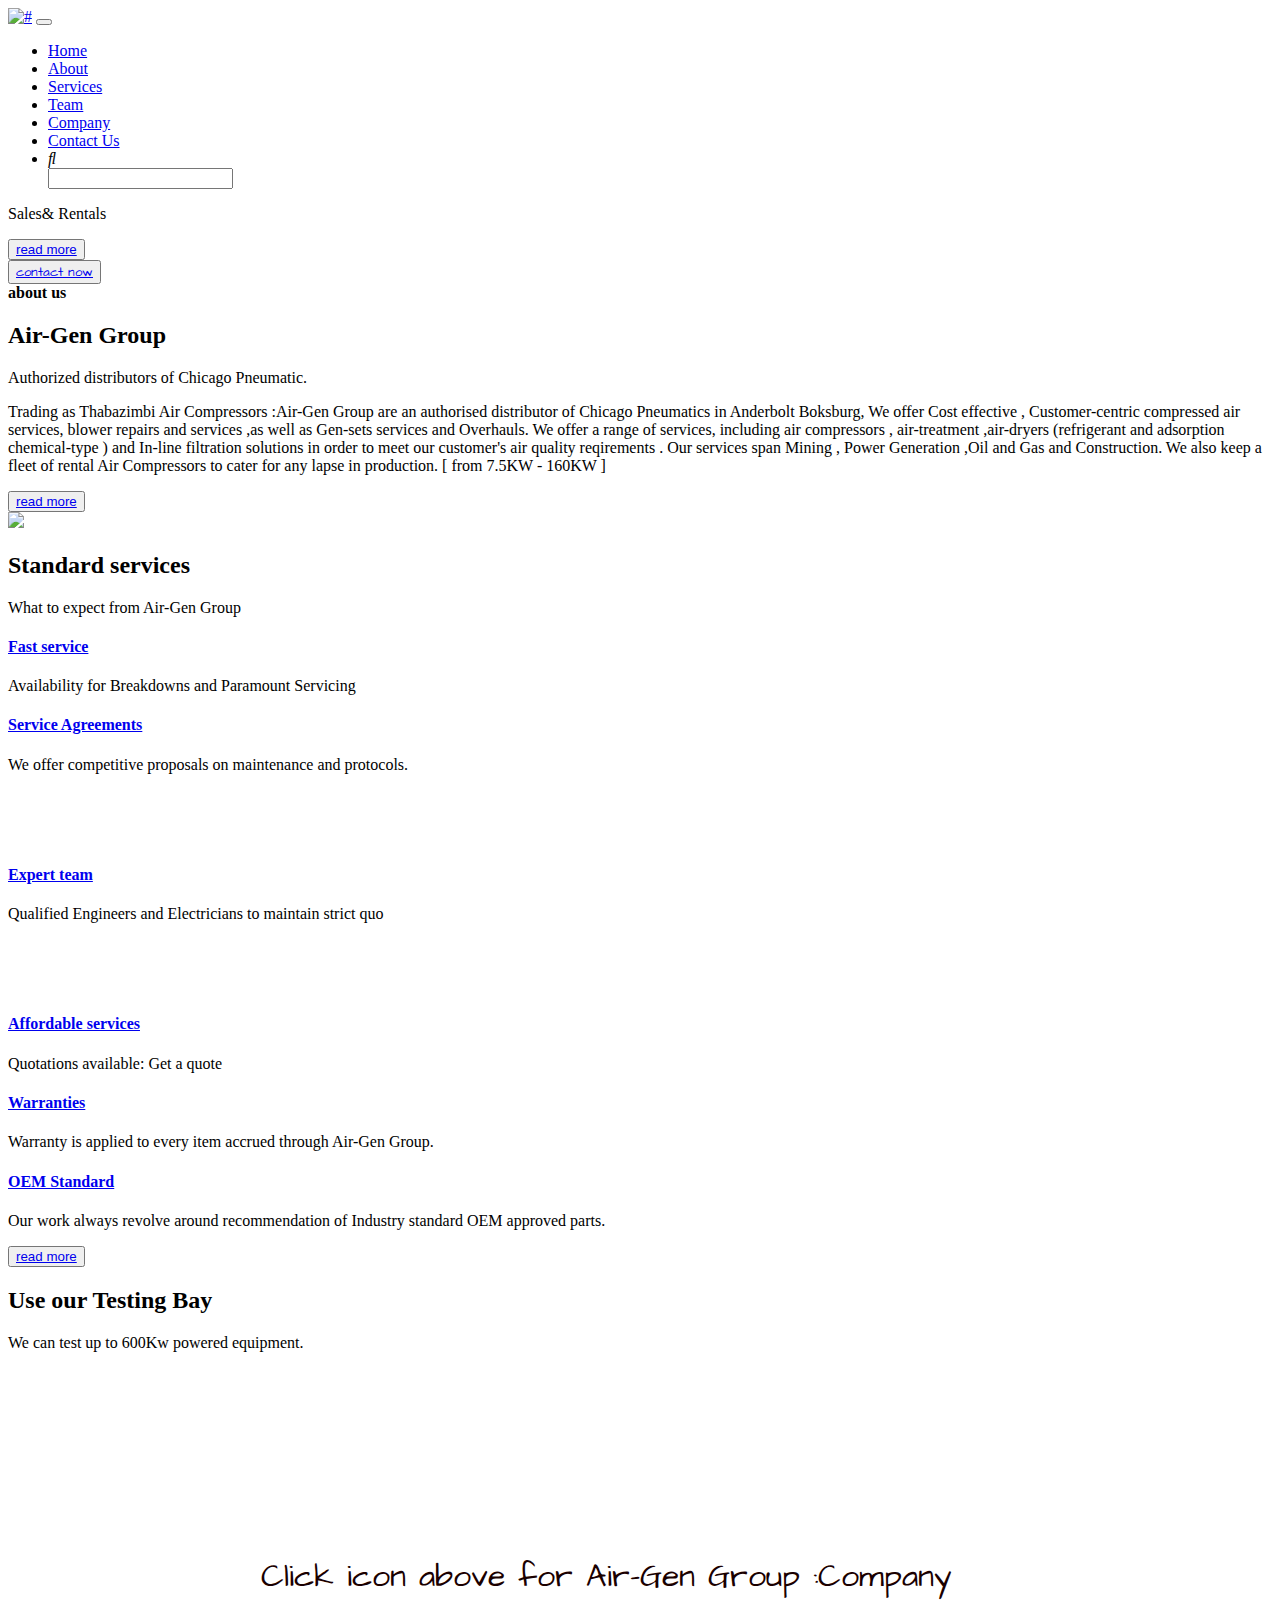
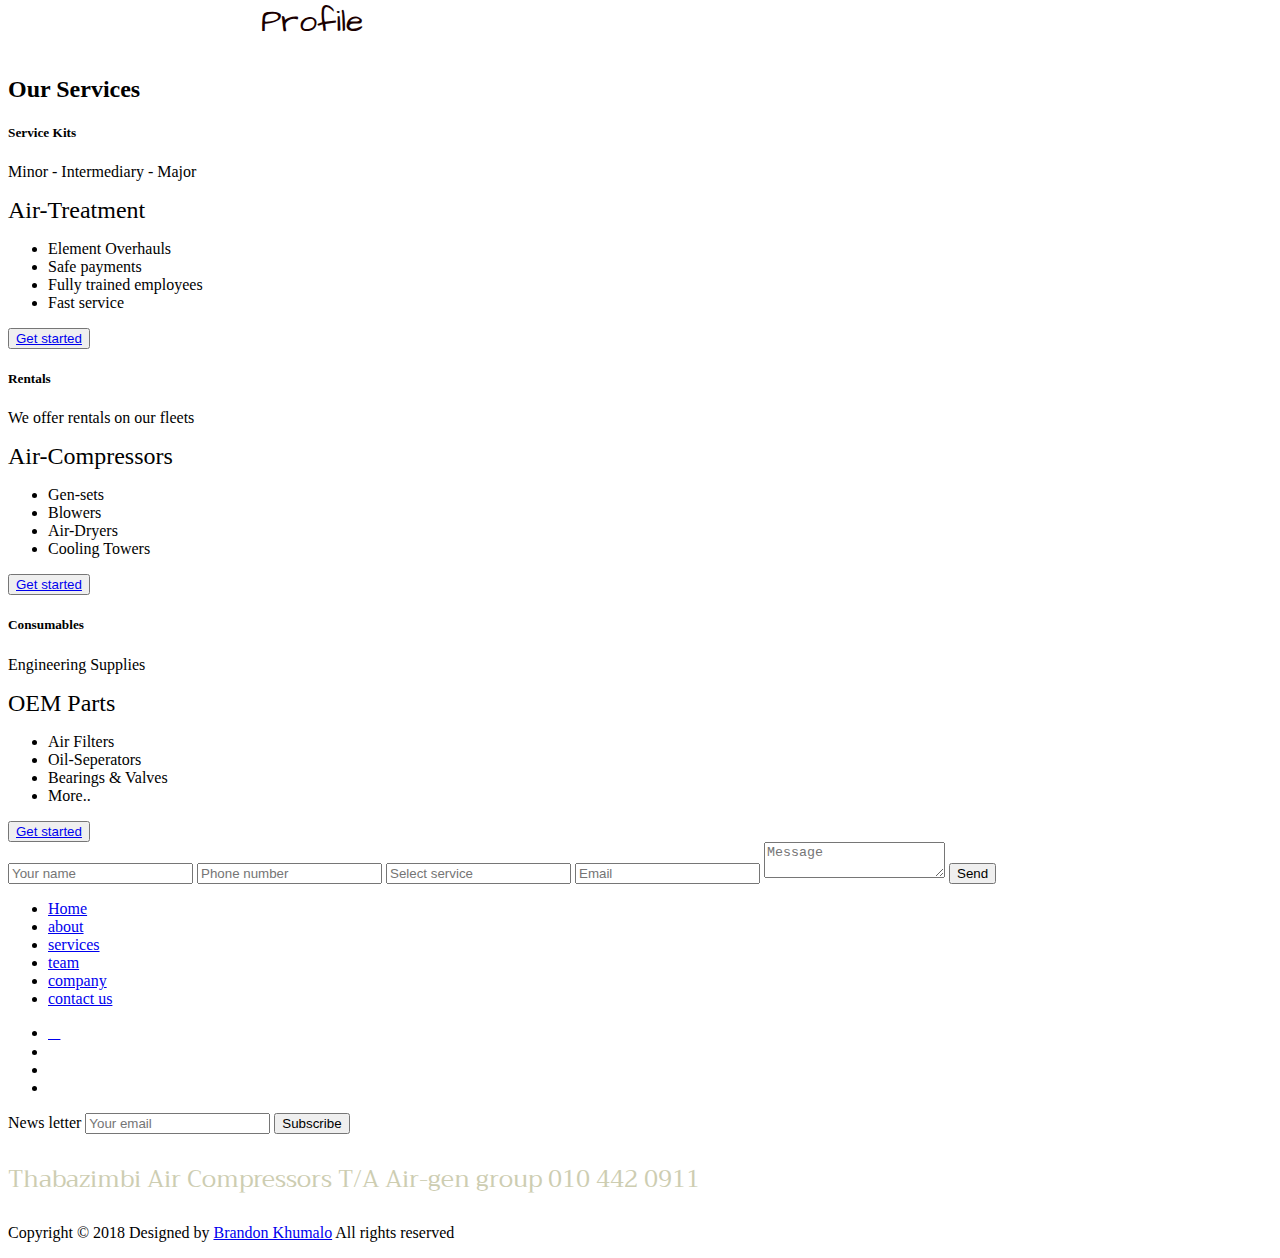
==== commit 519d3aaa: "Update index.html" ====
--- a/index.html
+++ b/index.html
@@ -174,9 +174,9 @@
         
         <div class="what-we-do" id="team">
             <div class="container">
-                <h2 class="text-uppercase">How &<span> What we do</span></h2>
-                <p>We offer cost effective and bespoke air solutions that suit the clients' needs.</p>
-                <div class="img"><iframe width="100%" height="100%" src="https://www.youtube.com/embed/RlKHrs6M7QA" frameborder="0" allow="accelerometer; autoplay; clipboard-write; encrypted-media; gyroscope; picture-in-picture" allowfullscreen></iframe></div>
+                <h2 class="text-uppercase">Use our <span>Testing Bay</span></h2>
+                <p>We can test up to 600Kw powered equipment.</p>
+                <div class="img"><iframe width="100%" height="100%" src="https://www.youtube.com/embed/Z0N_zOP6IzQ?start=19" frameborder="0" allow="accelerometer; autoplay; clipboard-write; encrypted-media; gyroscope; picture-in-picture" allowfullscreen></iframe></div>
                 <div class="start-button text-center">
                     <i id="file" onclick="myFunction()" class="far fa-file-alt" style="font-size:2.5em;margin-top:15px"></i>
                 </div>
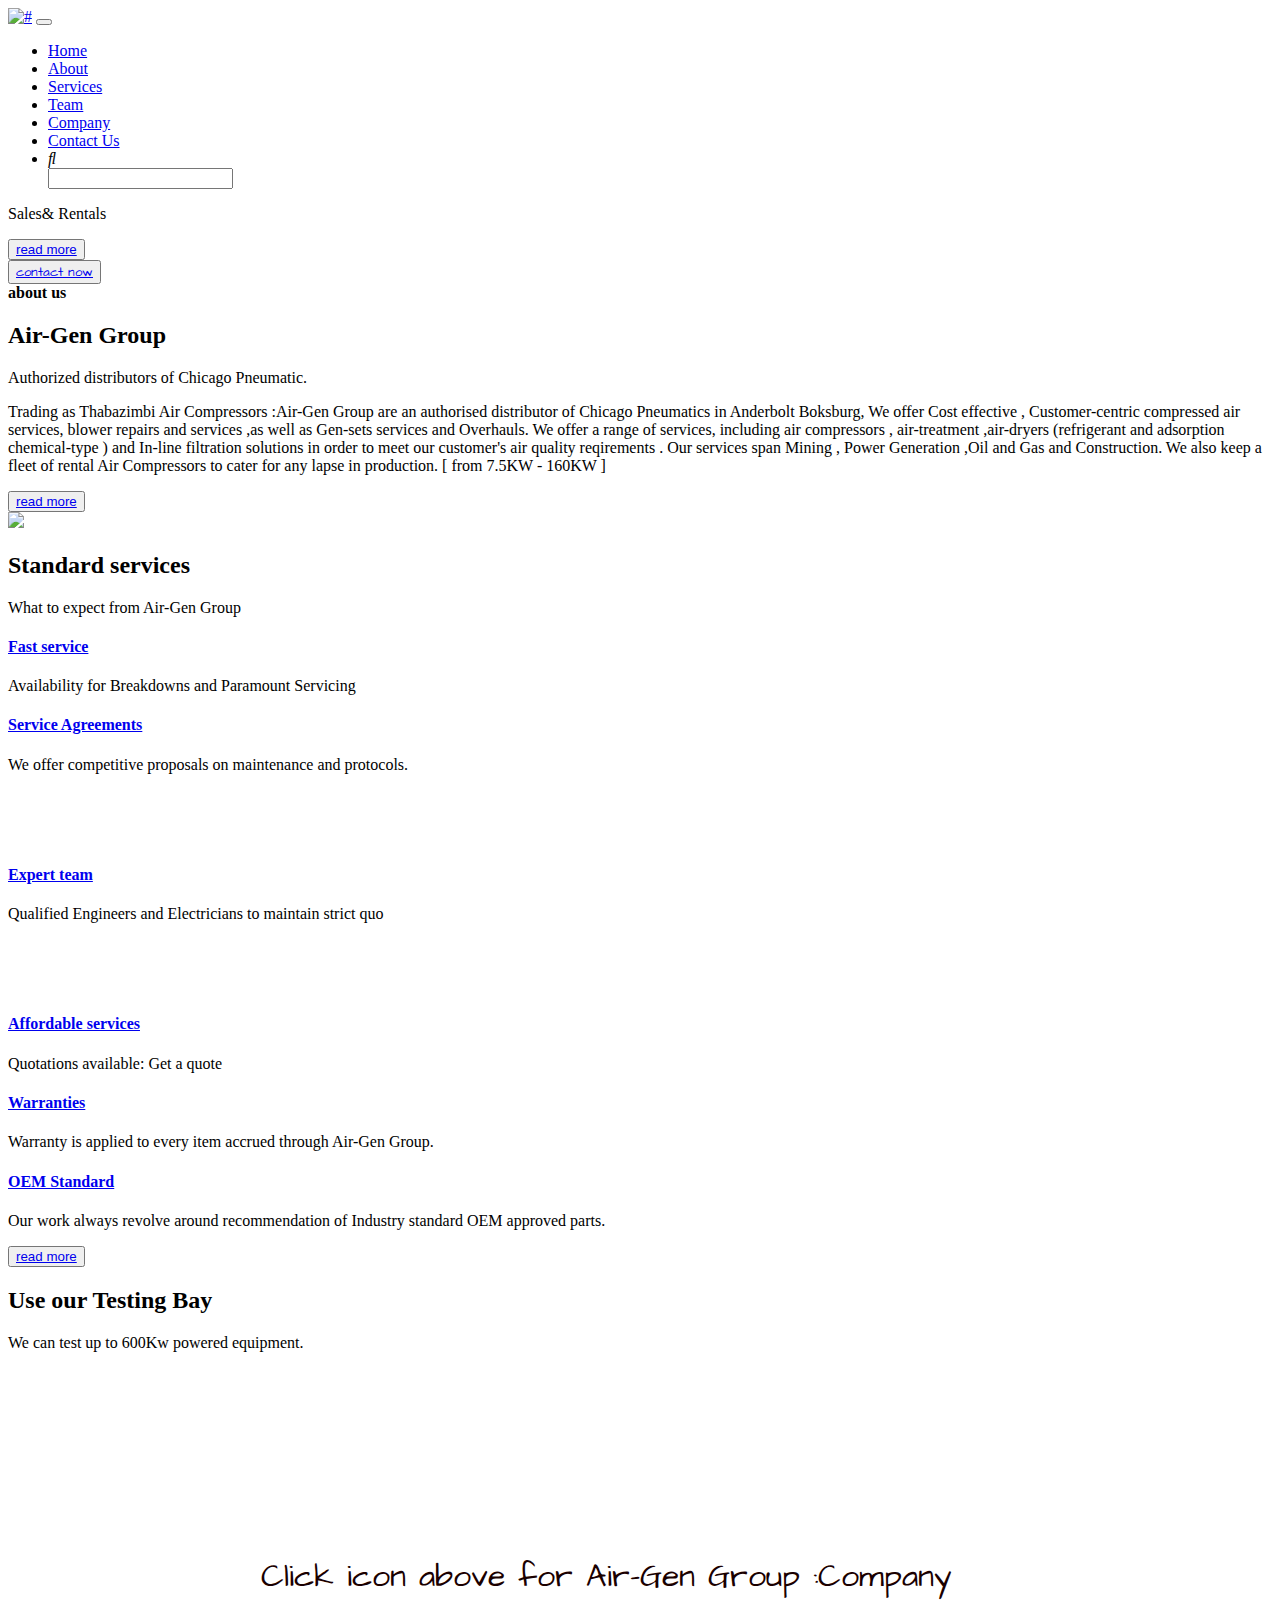
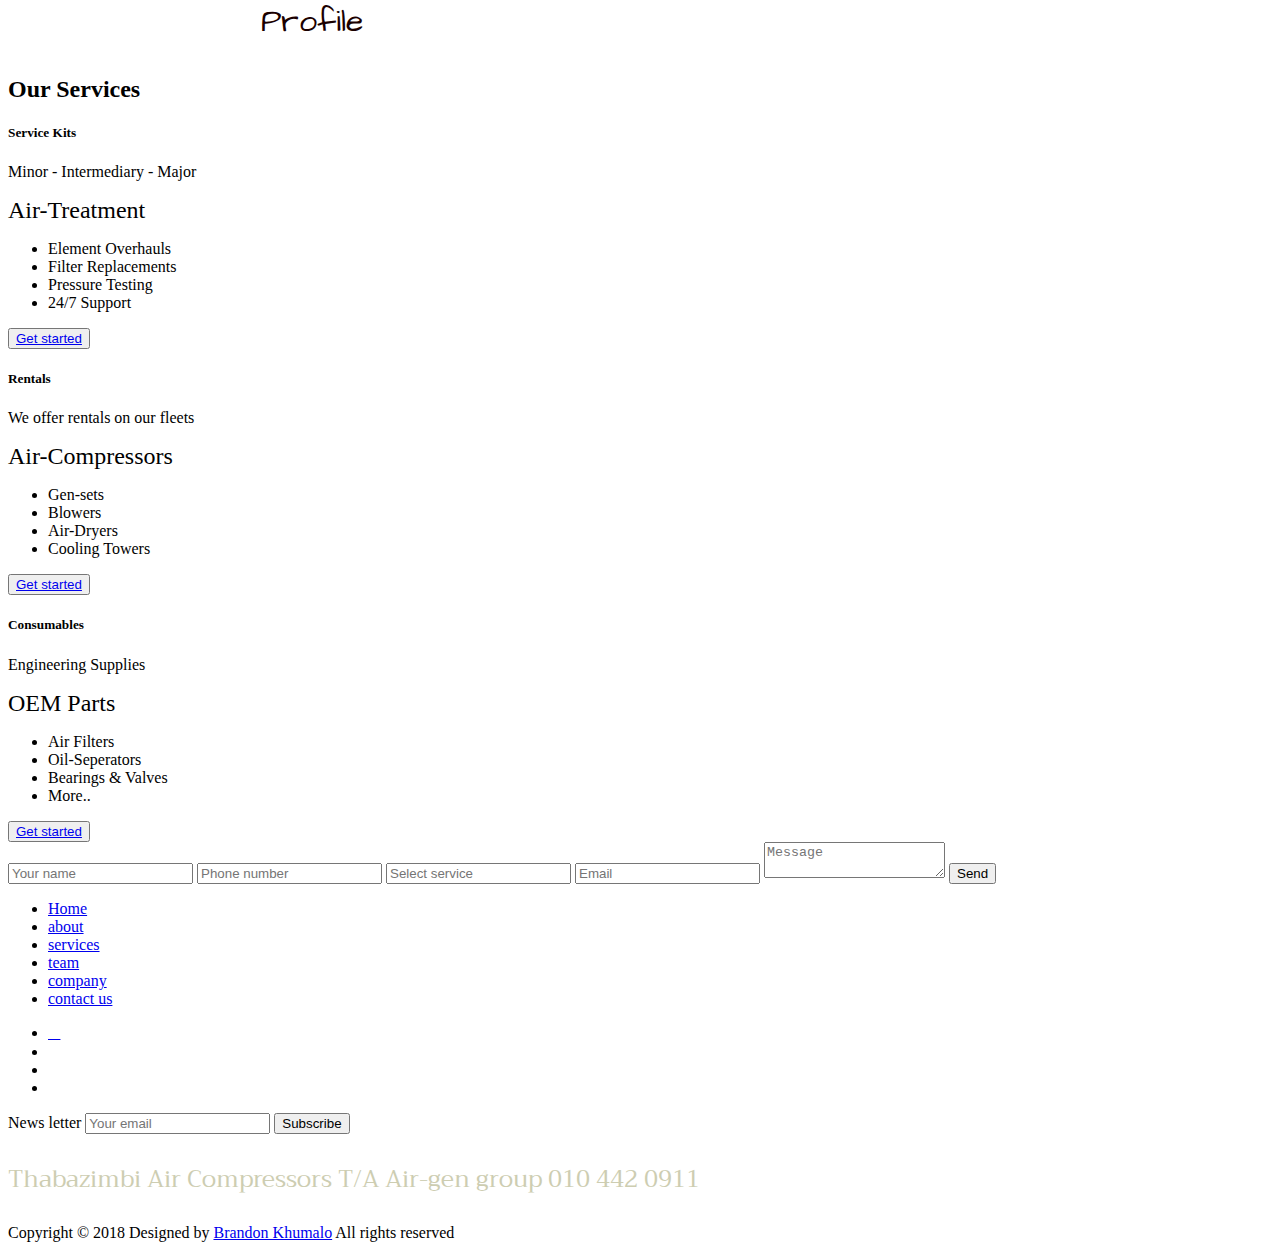
==== commit fa20992d: "Update index.html" ====
--- a/index.html
+++ b/index.html
@@ -198,9 +198,9 @@
                                 <p><span></span> <span style="font-size:1.5em">Air-Treatment</span></p>
                                 <ul>
                                     <li>Element Overhauls</li>
-                                    <li>Safe payments</li>
-                                    <li>Fully trained employees</li>
-                                    <li>Fast service</li>
+                                    <li>Filter Replacements</li>
+                                    <li>Pressure Testing</li>
+                                    <li>24/7 Support</li>
                                 </ul>
                                 <button><a href="https://air-gen-group.business.site">Get started</a></button>
                             </div>
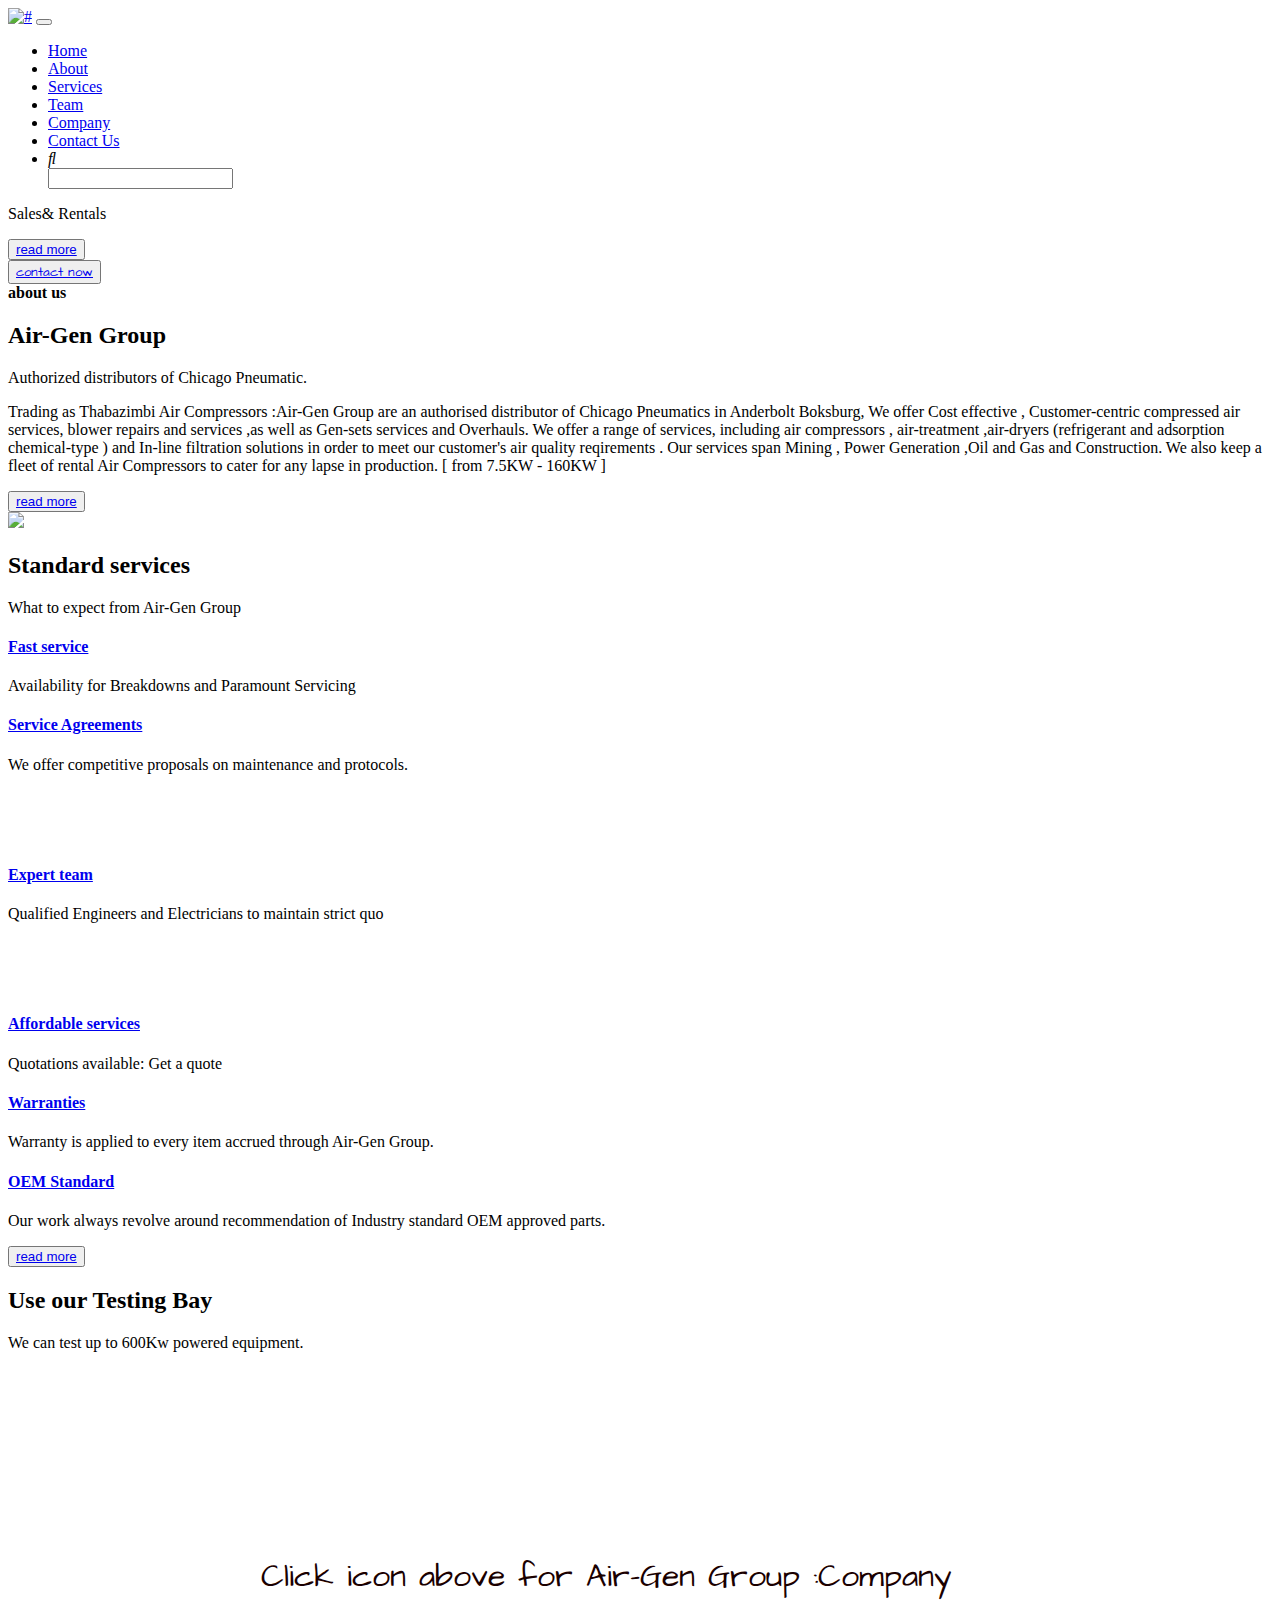
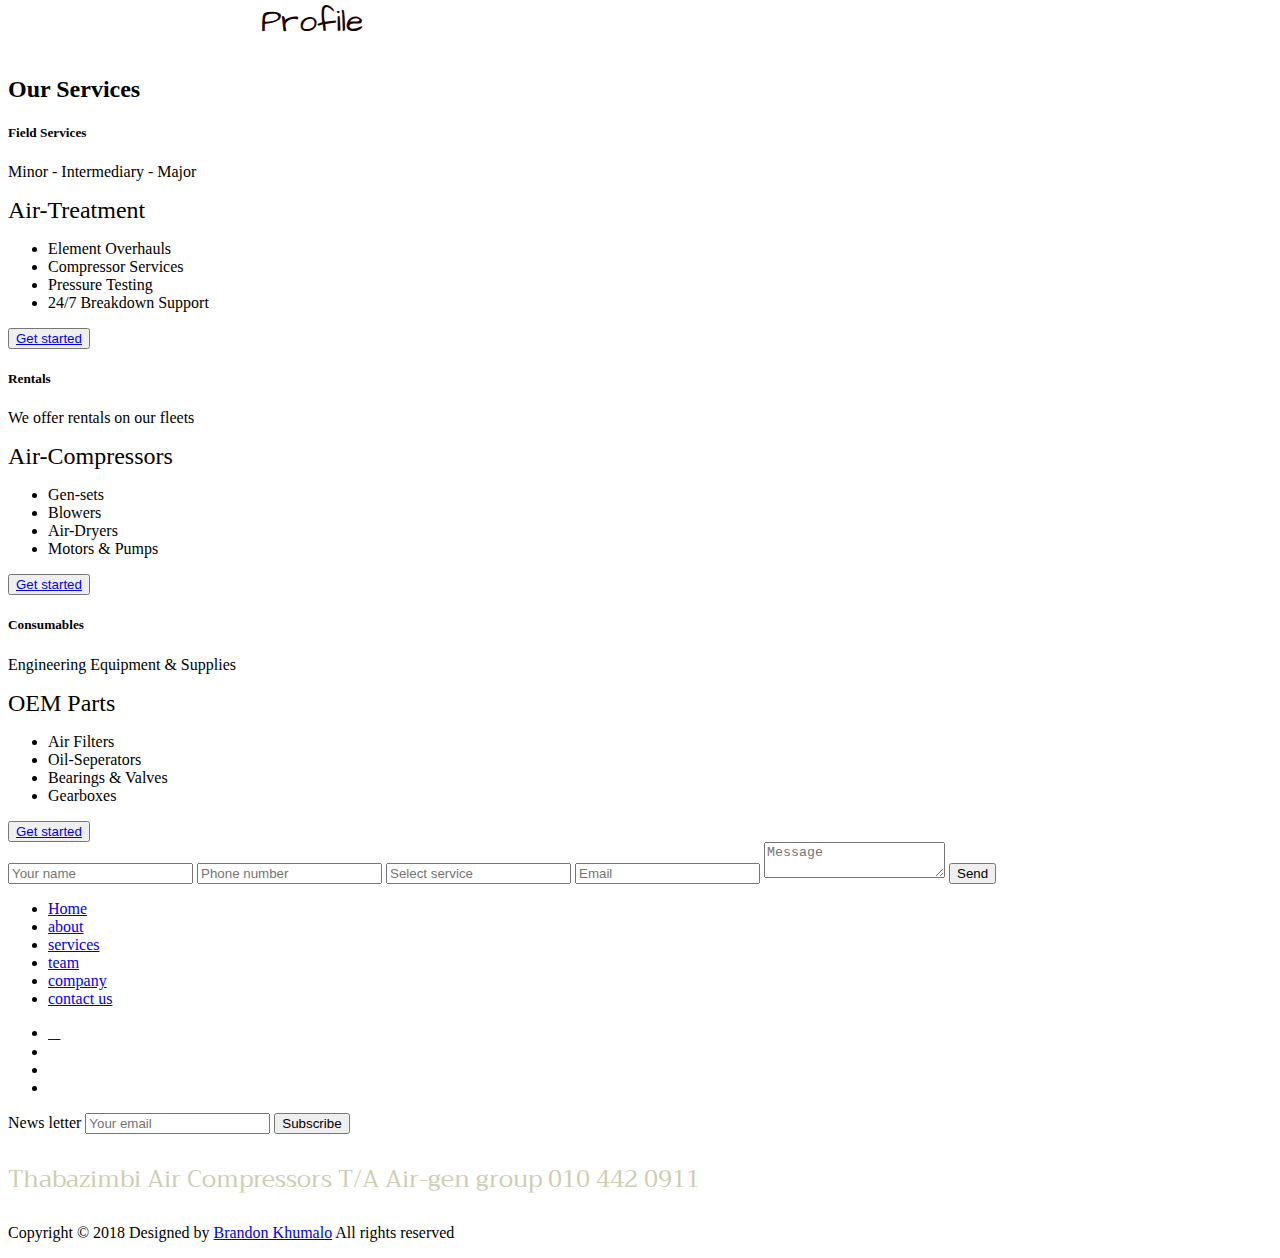
==== commit 29852287: "changed what we offer" ====
--- a/index.html
+++ b/index.html
@@ -191,16 +191,16 @@
                     <div class="col-lg-4 col-md-6 col-12">
                         <div class="item f-item">
                             <div>
-                                <h5>Service Kits</h5>
+                                <h5>Field Services</h5>
                                 <p>Minor - Intermediary - Major </p>
                             </div>
                             <div>
                                 <p><span></span> <span style="font-size:1.5em">Air-Treatment</span></p>
                                 <ul>
                                     <li>Element Overhauls</li>
-                                    <li>Filter Replacements</li>
+                                    <li>Compressor Services</li>
                                     <li>Pressure Testing</li>
-                                    <li>24/7 Support</li>
+                                    <li>24/7 Breakdown Support</li>
                                 </ul>
                                 <button><a href="https://air-gen-group.business.site">Get started</a></button>
                             </div>
@@ -218,7 +218,7 @@
                                     <li>Gen-sets</li>
                                     <li>Blowers</li>
                                     <li>Air-Dryers</li>
-                                    <li>Cooling Towers</li>
+                                    <li>Motors & Pumps</li>
                                 </ul>
                                 <button><a href="https://air-gen-group.business.site" target="blank">Get started</a></button>
                             </div>
@@ -228,7 +228,7 @@
                         <div class="item l-item">
                             <div>
                                 <h5>Consumables</h5>
-                                <p>Engineering Supplies </p>
+                                <p>Engineering Equipment & Supplies </p>
                             </div>
                             <div>
                                 <p><span style="font-size:1.5em">OEM </span> <span style="font-size:1.5em"> Parts</span></p>
@@ -236,7 +236,7 @@
                                     <li>Air Filters</li>
                                     <li>Oil-Seperators</li>
                                     <li>Bearings & Valves</li>
-                                    <li>More..</li>
+                                    <li>Gearboxes</li>
                                 </ul>
                                 <button><a href="https://air-gen-group.business.site" target="blank">Get started</a></button>
                             </div>
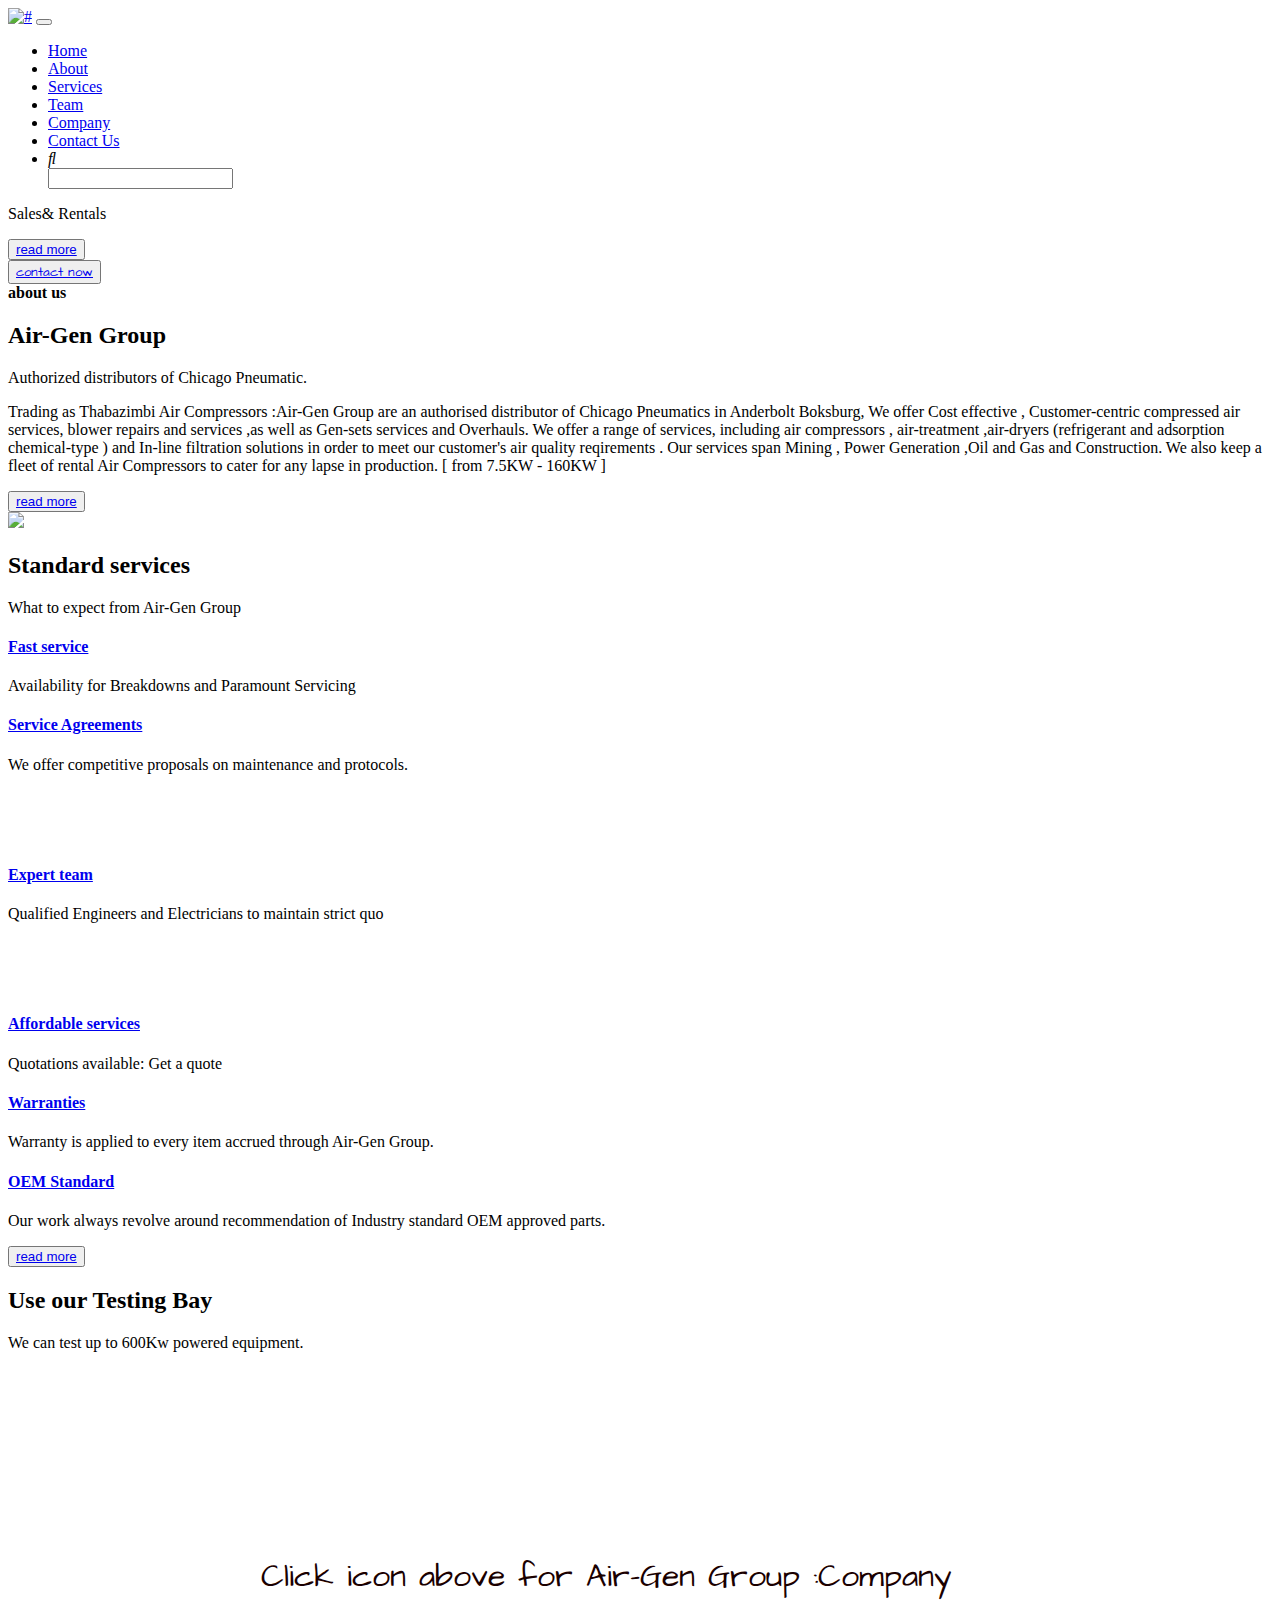
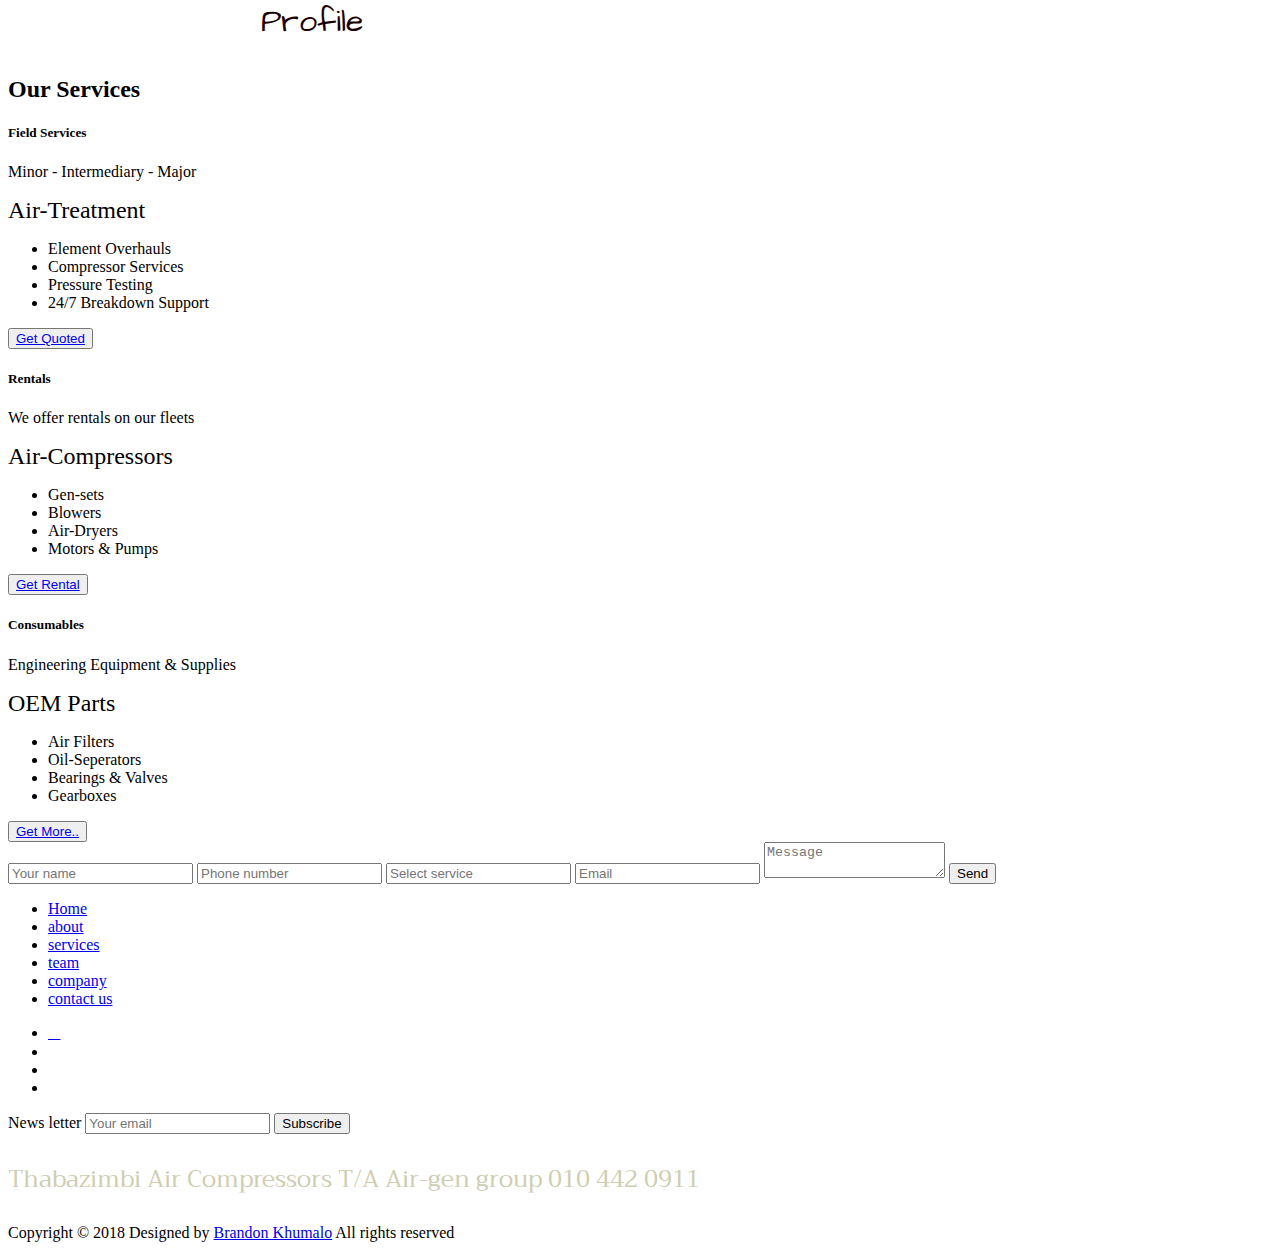
==== commit bdf91682: "get started" ====
--- a/index.html
+++ b/index.html
@@ -202,7 +202,7 @@
                                     <li>Pressure Testing</li>
                                     <li>24/7 Breakdown Support</li>
                                 </ul>
-                                <button><a href="https://air-gen-group.business.site">Get started</a></button>
+                                <button><a href="https://air-gen-group.business.site">Get Quoted</a></button>
                             </div>
                         </div>
                     </div>
@@ -220,7 +220,7 @@
                                     <li>Air-Dryers</li>
                                     <li>Motors & Pumps</li>
                                 </ul>
-                                <button><a href="https://air-gen-group.business.site" target="blank">Get started</a></button>
+                                <button><a href="https://air-gen-group.business.site" target="blank">Get Rental</a></button>
                             </div>
                         </div>
                     </div>
@@ -238,7 +238,7 @@
                                     <li>Bearings & Valves</li>
                                     <li>Gearboxes</li>
                                 </ul>
-                                <button><a href="https://air-gen-group.business.site" target="blank">Get started</a></button>
+                                <button><a href="https://air-gen-group.business.site" target="blank">Get More..</a></button>
                             </div>
                         </div>
                     </div>
